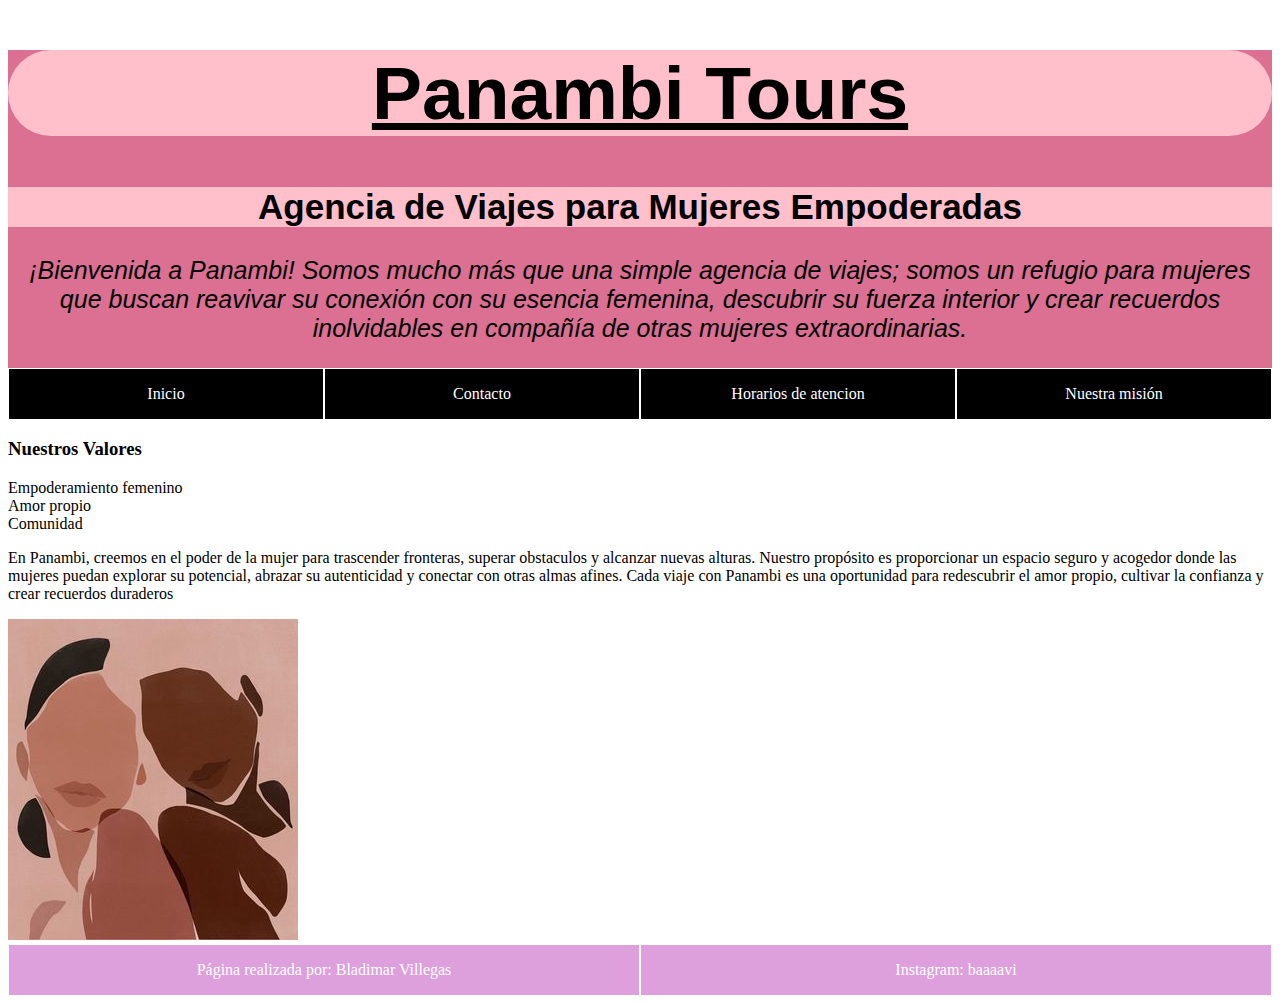
==== index.html @ f5066158 "agregando header y footer" ====
<!DOCTYPE html>
<html lang="es">

<head>
    <meta charset="UTF-8">
    <meta name="viewport" content="width=device-width, initial-scale=1.0">
    <title>Panambi Tours</title>
    <link rel="stylesheet" href="./style.css">
</head>

<body>
    <header class="header">
        <h1 class="Nombre-de-pagina-panambi">Panambi Tours</h1>
        <h2 class="Subtitulo-panambi">Agencia de Viajes para Mujeres Empoderadas</h2>
        <p class="Presentacion">¡Bienvenida a Panambi! Somos mucho más que una simple agencia de viajes; somos un
            refugio para mujeres que
            buscan reavivar su conexión con su esencia femenina, descubrir su fuerza interior y crear recuerdos
            inolvidables en compañía de otras mujeres extraordinarias.</p>
        <nav class="barra-navegacion-inicio">
            <ul class="barra-navegacion-lista">
                <li><a href="./index.html">Inicio</a></li>
                <li><a href="./Contacto.html">Contacto</a></li>
                <li><a href="./Horariosdeatencion.html">Horarios de atencion</a></li>
                <li>Nuestra misión</li>
            </ul>
        </nav>
    </header>

    <main>
        <section>
            <h3>Nuestros Valores</h3>
            <li>Empoderamiento femenino</li>
            <li>Amor propio</li>
            <li>Comunidad</li>

            <p>En Panambi, creemos en el poder de la mujer para trascender fronteras, superar obstaculos y alcanzar
                nuevas alturas. Nuestro propósito es proporcionar un espacio seguro y acogedor donde las mujeres puedan
                explorar su potencial, abrazar su autenticidad y conectar con otras almas afines. Cada viaje con Panambi
                es una oportunidad para redescubrir el amor propio, cultivar la confianza y crear recuerdos duraderos
            </p>
        </section>
        <img src="Doschicas.jpg" alt="Doschicas">
    </main>

    <footer class="footer">
        <nav class="footer-lista">
            <ul class="footer-parrafo">
                <li>Página realizada por: Bladimar Villegas</li>
                <li>Instagram: baaaavi</li>
            </ul>
        </nav>
    </footer>
</body>

</html>
---- style.css ----
/*Header*/
.header {
    background-color: palevioletred;
}

.Nombre-de-pagina-panambi {
    color: black;
    background-color: pink;
    font-size: 75px;
    font-family: Arial;
    font-weight: bolder;
    text-align: center;
    text-decoration-line: underline;
    width: 100%;
    height: auto;
    border-radius: 50px;
}

.Subtitulo-panambi {
    color: black;
    background-color: pink;
    font-size: 35px;
    font-family: Arial;
    font-weight: bold;
    text-align: center;
    width: 100%;
    height: auto;

}

.Presentacion {
    color: black;
    font-size: 25px;
    font-family: Arial;
    font-style: italic;
    text-align: center;
    width: 100%;
    height: auto;
  
}


/*Tabla de horarios*/

.tabla-de-horarios {
    color: black;
    background-color: white;

}

.Dias {
    color: purple;
    font-size: 30px;
    font-weight: bold;
}

.Horarios {
    color: plum;
    font-size: 15px;
    font-style: oblique;
}

/*FOOTER*/
.footer-lista {
   
}

.footer-lista .footer-parrafo {
    list-style: none;
    margin: 0;
    padding: 0;
    display: grid;
    grid-template-columns: 1fr 1fr;
}

.footer-lista .footer-parrafo li {
    background-color: plum;
    padding: 1em 1em;
    border: 1px solid white;
    color: white;
    text-align: center;
}

.footer-lista .footer-parrafo li a {
    color: white;
    text-decoration: none;
}

/*FORMULARIO*/
.Formulario-general {
    background-color: azure;
    color: black;
    font-size: 25px;
    font-family: Verdana;
    width: 50%;
    height: auto;
    text-align: left;
    border-style: solid;
    border-color: black;
}

/*BARRA DE NAVEGACION*/
.barra-navegacion-inicio {}


.barra-navegacion-inicio .barra-navegacion-lista {
    list-style: none;
    margin: 0;
    padding: 0;
    display: grid;
    grid-template-columns: 1fr 1fr 1fr 1fr
}

.barra-navegacion-inicio .barra-navegacion-lista li {
    background-color: black;
    padding: 1em 1em;
    border: 1px solid white;
    color: white;
    text-align: center;
}

.barra-navegacion-inicio .barra-navegacion-lista li a {
    color: white;
    text-decoration: none;
}
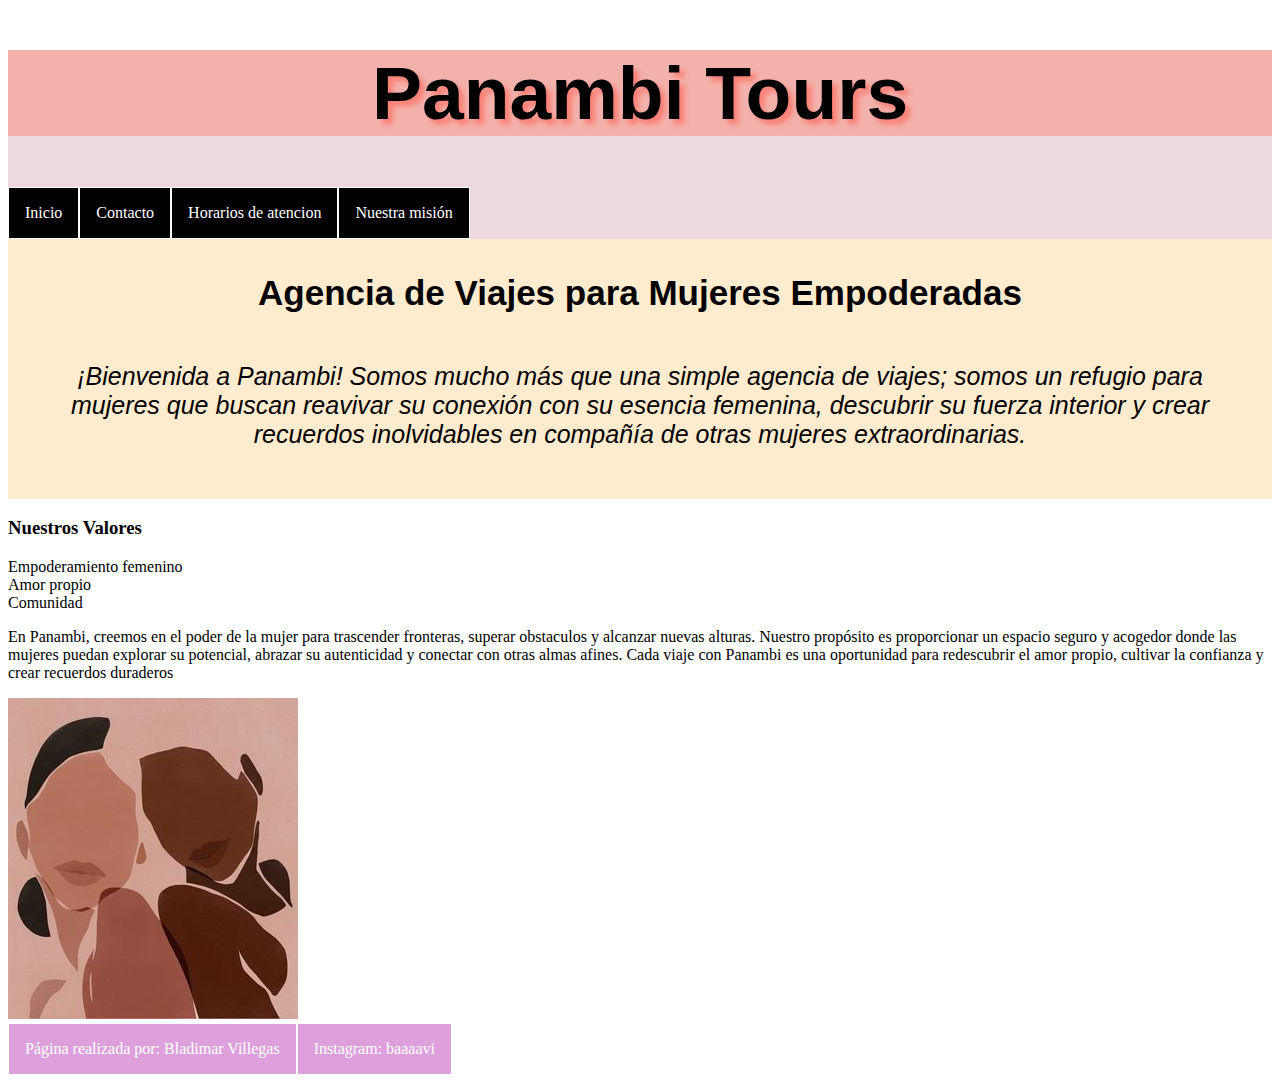
==== commit 9c0f5e48: "agregando boostrap en pagina contacto" ====
--- a/index.html
+++ b/index.html
@@ -11,11 +11,6 @@
 <body>
     <header class="header">
         <h1 class="Nombre-de-pagina-panambi">Panambi Tours</h1>
-        <h2 class="Subtitulo-panambi">Agencia de Viajes para Mujeres Empoderadas</h2>
-        <p class="Presentacion">¡Bienvenida a Panambi! Somos mucho más que una simple agencia de viajes; somos un
-            refugio para mujeres que
-            buscan reavivar su conexión con su esencia femenina, descubrir su fuerza interior y crear recuerdos
-            inolvidables en compañía de otras mujeres extraordinarias.</p>
         <nav class="barra-navegacion-inicio">
             <ul class="barra-navegacion-lista">
                 <li><a href="./index.html">Inicio</a></li>
@@ -25,8 +20,14 @@
             </ul>
         </nav>
     </header>
-
     <main>
+        <section class="bienvenida">
+        <h2 class="Subtitulo-panambi">Agencia de Viajes para Mujeres Empoderadas</h2>
+        <p class="Presentacion">¡Bienvenida a Panambi! Somos mucho más que una simple agencia de viajes; somos un
+            refugio para mujeres que
+            buscan reavivar su conexión con su esencia femenina, descubrir su fuerza interior y crear recuerdos
+            inolvidables en compañía de otras mujeres extraordinarias.</p>
+        </section>
         <section>
             <h3>Nuestros Valores</h3>
             <li>Empoderamiento femenino</li>
--- a/style.css
+++ b/style.css
@@ -1,44 +1,55 @@
 /*Header*/
 .header {
-    background-color: palevioletred;
+background-color: #EDD8DD;
 }
 
 .Nombre-de-pagina-panambi {
     color: black;
-    background-color: pink;
+    background-color: #F2B1AB;
     font-size: 75px;
-    font-family: Arial;
+    font-family: 'Lucida Sans', 'Lucida Sans Regular', 'Lucida Grande', 'Lucida Sans Unicode', Geneva, Verdana, sans-serif;
     font-weight: bolder;
     text-align: center;
-    text-decoration-line: underline;
-    width: 100%;
-    height: auto;
-    border-radius: 50px;
+    text-shadow: 5px 5px 5px #FB8176;
+}
+
+.bienvenida {
+    padding: 5px;
+    background-color: blanchedalmond;
+}
+
+.subtitulo-principal {
+    padding-top: 35px;
+    background-color: #FB8176;
 }
 
 .Subtitulo-panambi {
     color: black;
-    background-color: pink;
+    ;
     font-size: 35px;
-    font-family: Arial;
+    font-family: 'Lucida Sans', 'Lucida Sans Regular', 'Lucida Grande', 'Lucida Sans Unicode', Geneva, Verdana, sans-serif;
     font-weight: bold;
     text-align: center;
-    width: 100%;
-    height: auto;
 
 }
 
 .Presentacion {
+    padding: 20px;
     color: black;
     font-size: 25px;
-    font-family: Arial;
+    font-family: 'Lucida Sans', 'Lucida Sans Regular', 'Lucida Grande', 'Lucida Sans Unicode', Geneva, Verdana, sans-serif;
     font-style: italic;
     text-align: center;
-    width: 100%;
-    height: auto;
-  
+
+
 }
 
+.body-contacto {
+    background-image: url(./jujuy.jpg);
+    background-size: cover;
+    margin: 30px;
+    
+}
 
 /*Tabla de horarios*/
 
@@ -62,15 +73,14 @@
 
 /*FOOTER*/
 .footer-lista {
-   
+
 }
 
 .footer-lista .footer-parrafo {
     list-style: none;
     margin: 0;
     padding: 0;
-    display: grid;
-    grid-template-columns: 1fr 1fr;
+    display: flex;
 }
 
 .footer-lista .footer-parrafo li {
@@ -87,16 +97,18 @@
 }
 
 /*FORMULARIO*/
+.todo-el-formulario {
+    padding-left: 50px;
+    padding-top: 50px;
+    padding-right: 50px;
+    padding-bottom: 200px;
+}
 .Formulario-general {
-    background-color: azure;
     color: black;
-    font-size: 25px;
-    font-family: Verdana;
-    width: 50%;
-    height: auto;
-    text-align: left;
-    border-style: solid;
-    border-color: black;
+    text-shadow: 3px 3px 3px #F2B1AB;
+    font-size: 40px;
+    font-family: 'Lucida Sans', 'Lucida Sans Regular', 'Lucida Grande', 'Lucida Sans Unicode', Geneva, Verdana, sans-serif;
+
 }
 
 /*BARRA DE NAVEGACION*/
@@ -107,8 +119,7 @@
     list-style: none;
     margin: 0;
     padding: 0;
-    display: grid;
-    grid-template-columns: 1fr 1fr 1fr 1fr
+    display: flex;
 }
 
 .barra-navegacion-inicio .barra-navegacion-lista li {
@@ -122,4 +133,28 @@
 .barra-navegacion-inicio .barra-navegacion-lista li a {
     color: white;
     text-decoration: none;
-}+}
+
+
+/* PAGINA CONTACTO */
+
+.contactanos {
+ 
+}
+
+.titulo-contacto {
+    color: black;
+    font-size: 40px;
+    font-family: 'Lucida Sans', 'Lucida Sans Regular', 'Lucida Grande', 'Lucida Sans Unicode', Geneva, Verdana, sans-serif;
+   text-shadow: 3px 3px 3px #F2B1AB;
+    padding-bottom: 30px;
+}
+
+.datos-de-contacto {
+color: black;
+font-size: 30px;
+background-color: #F7DEBD;
+font-family: 'Lucida Sans', 'Lucida Sans Regular', 'Lucida Grande', 'Lucida Sans Unicode', Geneva, Verdana, sans-serif;
+
+}
+
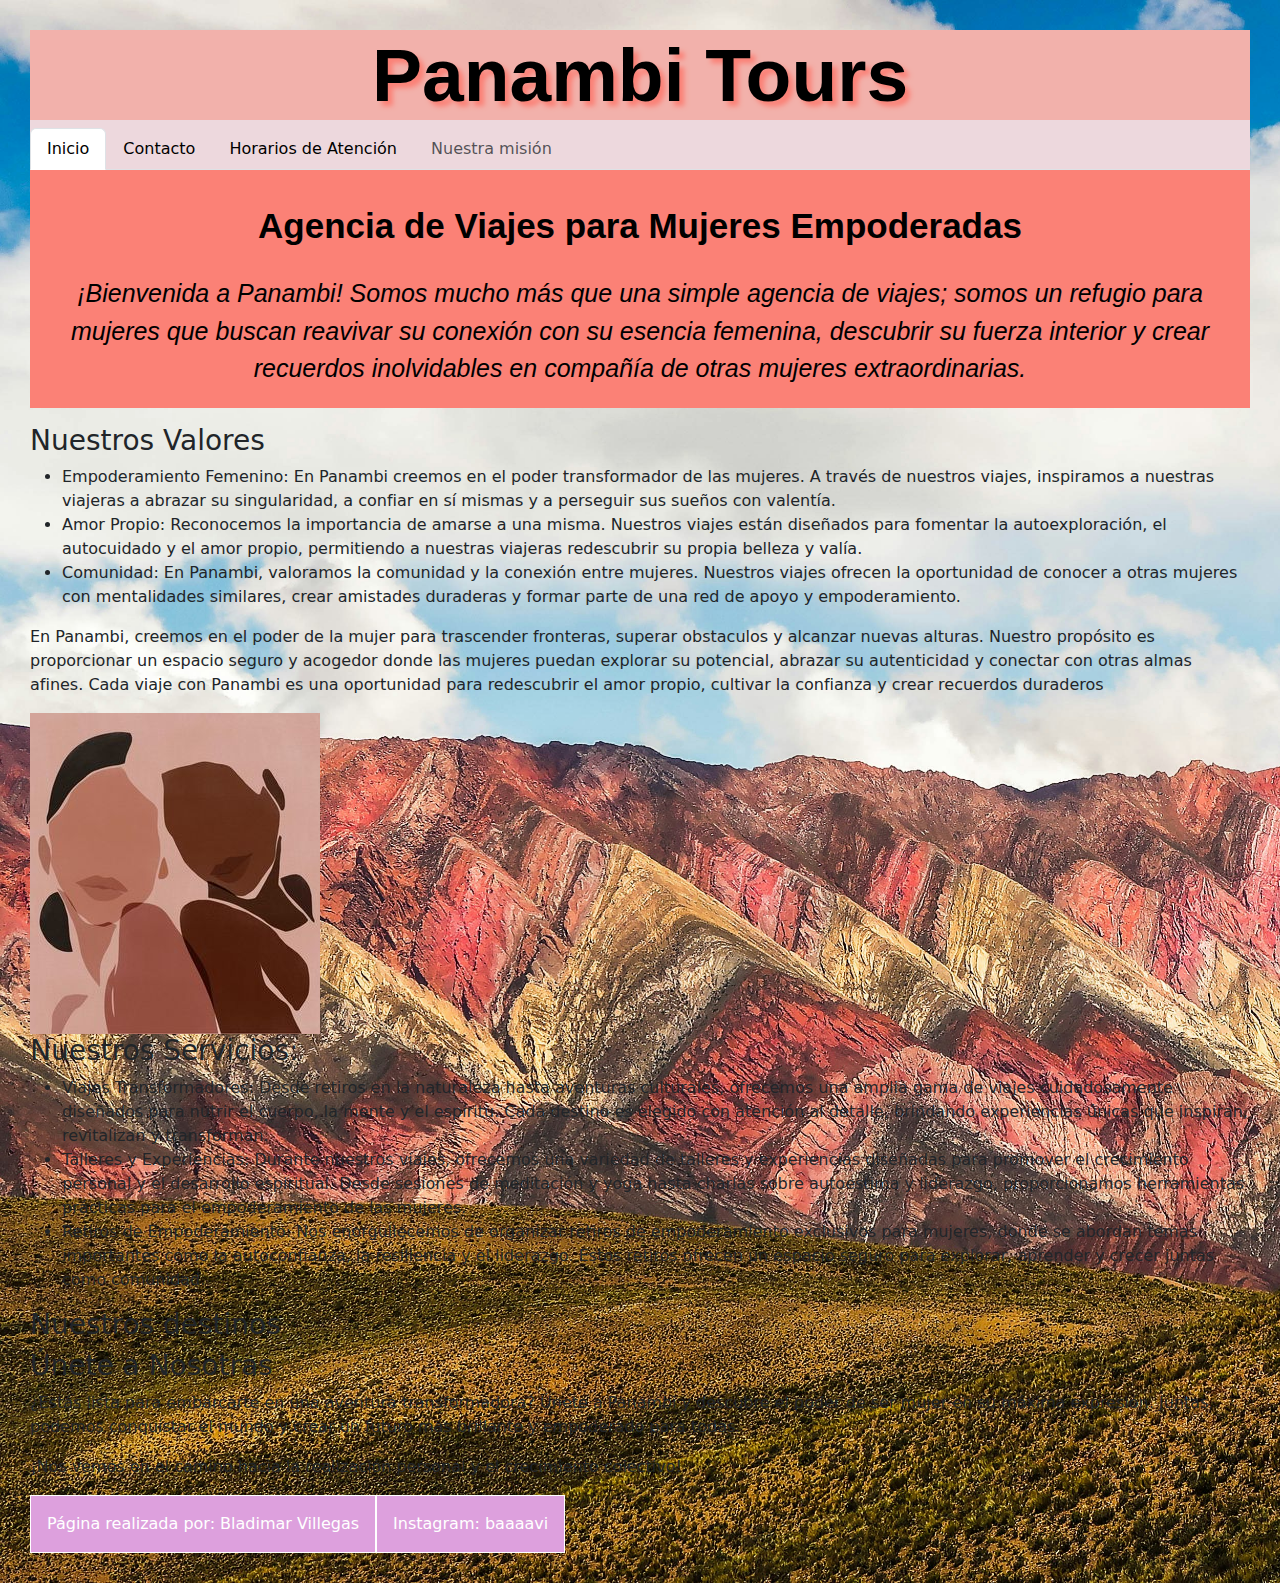
==== commit 6465274a: "agregando barra nav" ====
--- a/index.html
+++ b/index.html
@@ -6,34 +6,54 @@
     <meta name="viewport" content="width=device-width, initial-scale=1.0">
     <title>Panambi Tours</title>
     <link rel="stylesheet" href="./style.css">
+    <link href="https://cdn.jsdelivr.net/npm/bootstrap@5.3.3/dist/css/bootstrap.min.css" rel="stylesheet"
+        integrity="sha384-QWTKZyjpPEjISv5WaRU9OFeRpok6YctnYmDr5pNlyT2bRjXh0JMhjY6hW+ALEwIH" crossorigin="anonymous">
+    <script src="https://cdn.jsdelivr.net/npm/bootstrap@5.3.3/dist/js/bootstrap.bundle.min.js"
+        integrity="sha384-YvpcrYf0tY3lHB60NNkmXc5s9fDVZLESaAA55NDzOxhy9GkcIdslK1eN7N6jIeHz"
+        crossorigin="anonymous"></script>
 </head>
+<body class="body-contacto">
+    <div class="container">
 
-<body>
+    </div>
     <header class="header">
         <h1 class="Nombre-de-pagina-panambi">Panambi Tours</h1>
-        <nav class="barra-navegacion-inicio">
-            <ul class="barra-navegacion-lista">
-                <li><a href="./index.html">Inicio</a></li>
-                <li><a href="./Contacto.html">Contacto</a></li>
-                <li><a href="./Horariosdeatencion.html">Horarios de atencion</a></li>
-                <li>Nuestra misión</li>
-            </ul>
-        </nav>
+        <ul class="nav nav-tabs mi-nav">
+            <li class="nav-item">
+                <a class="nav-link active" aria-current="page" href="./index.html">Inicio</a>
+            </li>
+            <li class="nav-item">
+                <a class="nav-link" href="./Contacto.html">Contacto</a>
+            </li>
+            <li class="nav-item">
+                <a class="nav-link" href="./Horariosdeatencion.html">Horarios de Atención</a>
+            </li>
+            <li class="nav-item">
+                <a class="nav-link disabled" aria-disabled="true">Nuestra misión</a>
+            </li>
+        </ul>
     </header>
     <main>
-        <section class="bienvenida">
-        <h2 class="Subtitulo-panambi">Agencia de Viajes para Mujeres Empoderadas</h2>
-        <p class="Presentacion">¡Bienvenida a Panambi! Somos mucho más que una simple agencia de viajes; somos un
-            refugio para mujeres que
-            buscan reavivar su conexión con su esencia femenina, descubrir su fuerza interior y crear recuerdos
-            inolvidables en compañía de otras mujeres extraordinarias.</p>
-        </section>
+        <div class="subtitulo-principal">
+            <h2 class="Subtitulo-panambi">Agencia de Viajes para Mujeres Empoderadas</h2>
+            <p class="Presentacion">¡Bienvenida a Panambi! Somos mucho más que una simple agencia de viajes; somos un
+                refugio para mujeres que
+                buscan reavivar su conexión con su esencia femenina, descubrir su fuerza interior y crear recuerdos
+                inolvidables en compañía de otras mujeres extraordinarias.</p>
+        </div>
         <section>
             <h3>Nuestros Valores</h3>
-            <li>Empoderamiento femenino</li>
-            <li>Amor propio</li>
-            <li>Comunidad</li>
-
+            <ul>
+                <li>Empoderamiento Femenino: En Panambi creemos en el poder transformador de las mujeres. A través de
+                    nuestros viajes, inspiramos a nuestras viajeras a abrazar su singularidad, a confiar en sí mismas y
+                    a perseguir sus sueños con valentía.</li>
+                <li>Amor Propio: Reconocemos la importancia de amarse a una misma. Nuestros viajes están diseñados para
+                    fomentar la autoexploración, el autocuidado y el amor propio, permitiendo a nuestras viajeras
+                    redescubrir su propia belleza y valía.</li>
+                <li>Comunidad: En Panambi, valoramos la comunidad y la conexión entre mujeres. Nuestros viajes ofrecen
+                    la oportunidad de conocer a otras mujeres con mentalidades similares, crear amistades duraderas y
+                    formar parte de una red de apoyo y empoderamiento.</li>
+            </ul>
             <p>En Panambi, creemos en el poder de la mujer para trascender fronteras, superar obstaculos y alcanzar
                 nuevas alturas. Nuestro propósito es proporcionar un espacio seguro y acogedor donde las mujeres puedan
                 explorar su potencial, abrazar su autenticidad y conectar con otras almas afines. Cada viaje con Panambi
@@ -41,6 +61,46 @@
             </p>
         </section>
         <img src="Doschicas.jpg" alt="Doschicas">
+
+        <section>
+            <h3>Nuestros Servicios:</h3>
+            <ul>
+                <li>
+                    Viajes Transformadores: Desde retiros en la naturaleza hasta aventuras culturales, ofrecemos una
+                    amplia gama de viajes cuidadosamente diseñados para nutrir el cuerpo, la mente y el espíritu. Cada
+                    destino es elegido con atención al detalle, brindando experiencias únicas que inspiran, revitalizan
+                    y transforman.
+                </li>
+                <li>
+                    Talleres y Experiencias: Durante nuestros viajes, ofrecemos una variedad de talleres y experiencias
+                    diseñadas para promover el crecimiento personal y el desarrollo espiritual. Desde sesiones de
+                    meditación
+                    y yoga hasta charlas sobre autoestima y liderazgo, proporcionamos herramientas prácticas para el
+                    empoderamiento de las mujeres.
+                </li>
+                <li>
+                    Retiros de Empoderamiento: Nos enorgullecemos de organizar retiros de empoderamiento exclusivos para
+                    mujeres, donde se abordan temas importantes como la autoconfianza, la resiliencia y el liderazgo.
+                    Estos retiros ofrecen un espacio seguro para explorar, aprender y crecer juntas como comunidad.
+                </li>
+            </ul>
+        </section>
+        <aside>
+            <h3>
+                Nuestros destinos
+            </h3>
+        </aside>
+        <section>
+            <h3>Únete a Nosotras</h3>
+
+            <p>
+                ¿Estás lista para embarcarte en una aventura transformadora? Únete a Panambi y descubre el poder de ser
+                mujer en su máxima expresión. Juntas, podemos conquistar el mundo y crear un futuro más brillante y
+                empoderado para todas.
+            </p>
+            <p>¡Nos vemos en el camino hacia la realización personal y el crecimiento colectivo!</p>
+        </section>
+
     </main>
 
     <footer class="footer">
--- a/style.css
+++ b/style.css
@@ -25,7 +25,6 @@
 
 .Subtitulo-panambi {
     color: black;
-    ;
     font-size: 35px;
     font-family: 'Lucida Sans', 'Lucida Sans Regular', 'Lucida Grande', 'Lucida Sans Unicode', Geneva, Verdana, sans-serif;
     font-weight: bold;
@@ -72,9 +71,6 @@
 }
 
 /*FOOTER*/
-.footer-lista {
-
-}
 
 .footer-lista .footer-parrafo {
     list-style: none;
@@ -112,8 +108,6 @@
 }
 
 /*BARRA DE NAVEGACION*/
-.barra-navegacion-inicio {}
-
 
 .barra-navegacion-inicio .barra-navegacion-lista {
     list-style: none;
@@ -138,9 +132,6 @@
 
 /* PAGINA CONTACTO */
 
-.contactanos {
- 
-}
 
 .titulo-contacto {
     color: black;
@@ -158,3 +149,6 @@
 
 }
 
+.mi-nav li a {
+color: black;
+}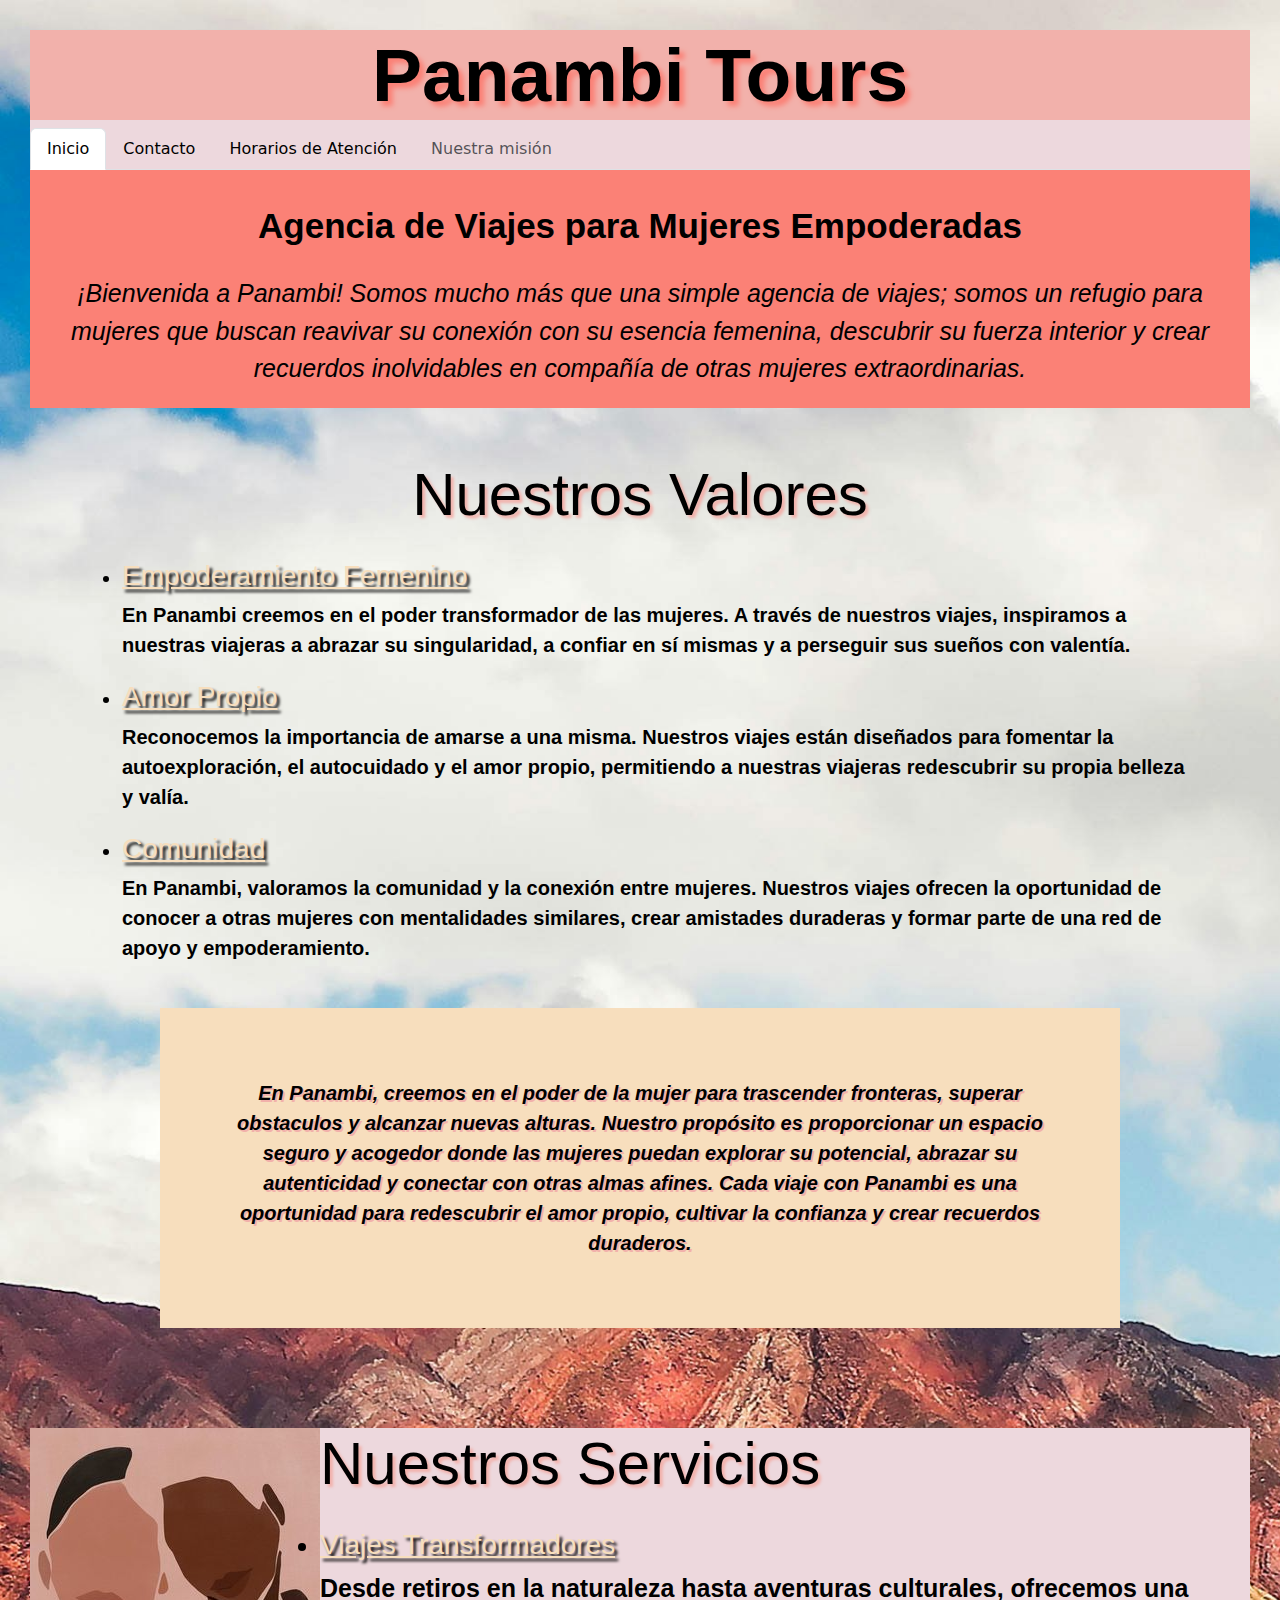
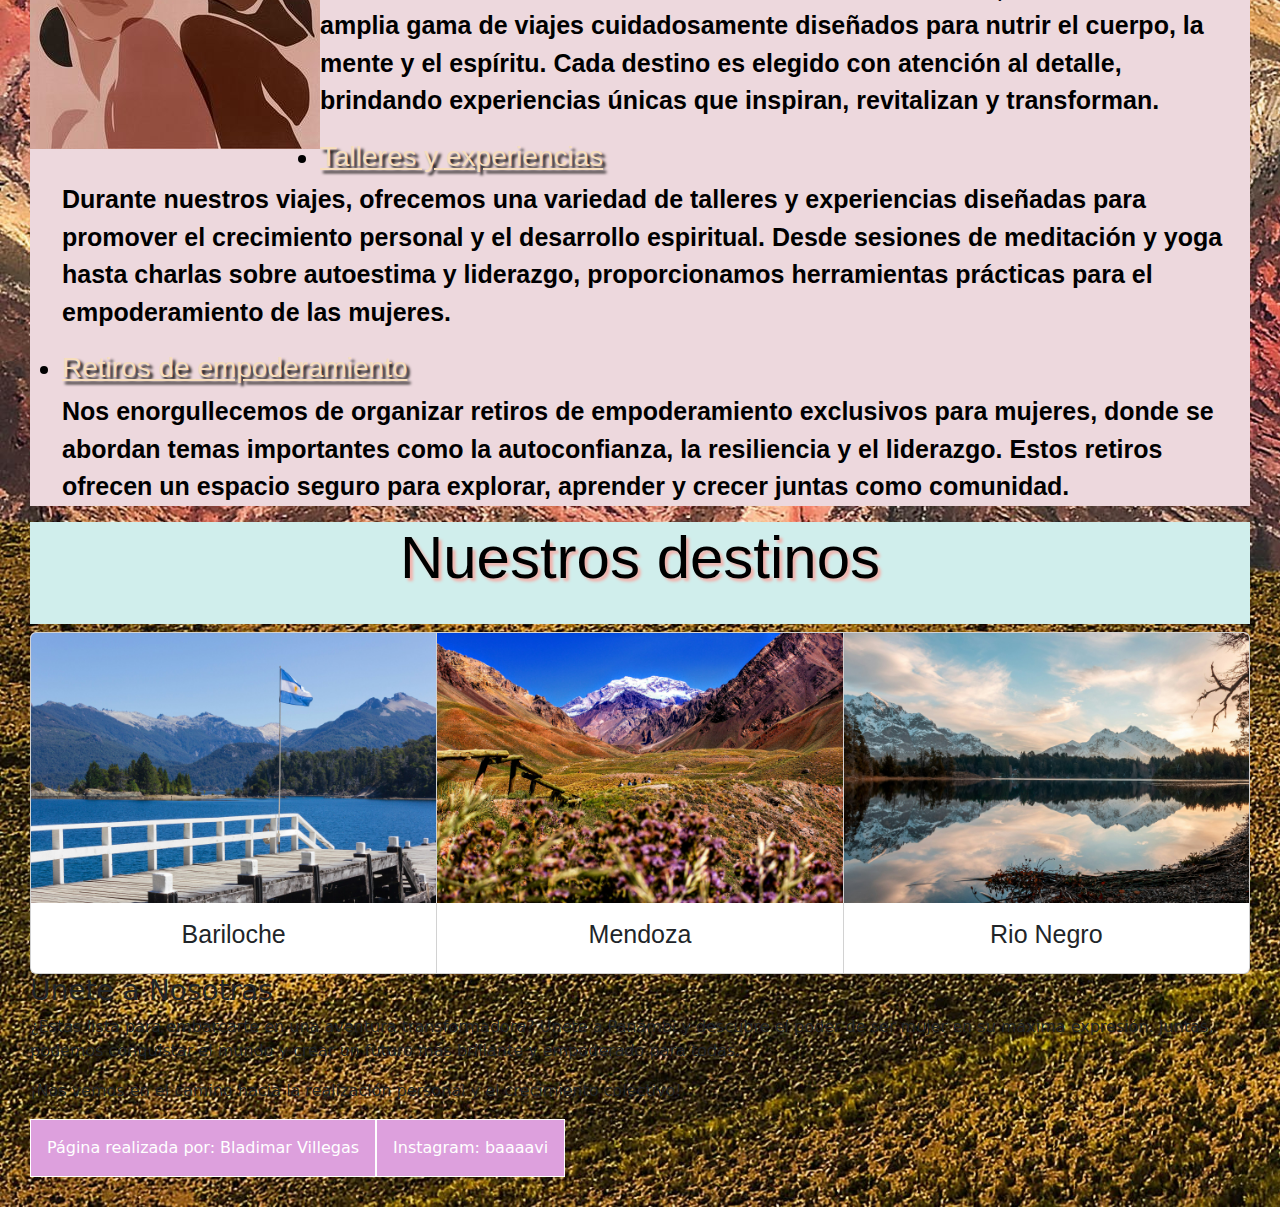
==== commit 353309c6: "agregando javascript y cambios a la pagina" ====
--- a/index.html
+++ b/index.html
@@ -12,6 +12,7 @@
         integrity="sha384-YvpcrYf0tY3lHB60NNkmXc5s9fDVZLESaAA55NDzOxhy9GkcIdslK1eN7N6jIeHz"
         crossorigin="anonymous"></script>
 </head>
+
 <body class="body-contacto">
     <div class="container">
 
@@ -33,6 +34,7 @@
             </li>
         </ul>
     </header>
+
     <main>
         <div class="subtitulo-principal">
             <h2 class="Subtitulo-panambi">Agencia de Viajes para Mujeres Empoderadas</h2>
@@ -41,55 +43,90 @@
                 buscan reavivar su conexión con su esencia femenina, descubrir su fuerza interior y crear recuerdos
                 inolvidables en compañía de otras mujeres extraordinarias.</p>
         </div>
-        <section>
-            <h3>Nuestros Valores</h3>
-            <ul>
-                <li>Empoderamiento Femenino: En Panambi creemos en el poder transformador de las mujeres. A través de
+
+        <section class="nuestros-valores-section">
+            <h3 class="nuestros-valores-titulo">Nuestros Valores</h3>
+            <ul class="lista-nuestros-valores">
+                <li class="items-valores">
+                    <h4 class="subitulos-concepto">Empoderamiento Femenino</h4>En Panambi creemos en el poder transformador
+                    de las mujeres. A través de
                     nuestros viajes, inspiramos a nuestras viajeras a abrazar su singularidad, a confiar en sí mismas y
-                    a perseguir sus sueños con valentía.</li>
-                <li>Amor Propio: Reconocemos la importancia de amarse a una misma. Nuestros viajes están diseñados para
+                    a perseguir sus sueños con valentía.
+                </li>
+                <li class="items-valores">
+                    <h4 class="subitulos-concepto">Amor Propio</h4>Reconocemos la importancia de amarse a una misma. Nuestros
+                    viajes están diseñados para
                     fomentar la autoexploración, el autocuidado y el amor propio, permitiendo a nuestras viajeras
-                    redescubrir su propia belleza y valía.</li>
-                <li>Comunidad: En Panambi, valoramos la comunidad y la conexión entre mujeres. Nuestros viajes ofrecen
+                    redescubrir su propia belleza y valía.
+                </li>
+                <li class="items-valores">
+                    <h4 class="subitulos-concepto">Comunidad</h4>En Panambi, valoramos la comunidad y la conexión entre mujeres.
+                    Nuestros viajes ofrecen
                     la oportunidad de conocer a otras mujeres con mentalidades similares, crear amistades duraderas y
-                    formar parte de una red de apoyo y empoderamiento.</li>
+                    formar parte de una red de apoyo y empoderamiento.
+                </li>
             </ul>
-            <p>En Panambi, creemos en el poder de la mujer para trascender fronteras, superar obstaculos y alcanzar
+            <p class="parrafo-panambi">En Panambi, creemos en el poder de la mujer para trascender fronteras, superar
+                obstaculos y alcanzar
                 nuevas alturas. Nuestro propósito es proporcionar un espacio seguro y acogedor donde las mujeres puedan
                 explorar su potencial, abrazar su autenticidad y conectar con otras almas afines. Cada viaje con Panambi
-                es una oportunidad para redescubrir el amor propio, cultivar la confianza y crear recuerdos duraderos
+                es una oportunidad para redescubrir el amor propio, cultivar la confianza y crear recuerdos duraderos.
             </p>
         </section>
-        <img src="Doschicas.jpg" alt="Doschicas">
 
-        <section>
-            <h3>Nuestros Servicios:</h3>
+        <img class="dos-chicas" src="Doschicas.jpg" alt="Doschicas">
+
+        <section class="section-servicios">
+            <h3 class="nuestros-servicios-titulo">Nuestros Servicios</h3>
             <ul>
                 <li>
-                    Viajes Transformadores: Desde retiros en la naturaleza hasta aventuras culturales, ofrecemos una
+                    <h4 class="subitulos-concepto">Viajes Transformadores</h4>Desde retiros en la naturaleza hasta aventuras culturales, ofrecemos una
                     amplia gama de viajes cuidadosamente diseñados para nutrir el cuerpo, la mente y el espíritu. Cada
                     destino es elegido con atención al detalle, brindando experiencias únicas que inspiran, revitalizan
                     y transforman.
                 </li>
                 <li>
-                    Talleres y Experiencias: Durante nuestros viajes, ofrecemos una variedad de talleres y experiencias
+                    <h4 class="subitulos-concepto">Talleres y experiencias</h4>Durante nuestros viajes, ofrecemos una variedad de talleres y experiencias
                     diseñadas para promover el crecimiento personal y el desarrollo espiritual. Desde sesiones de
                     meditación
                     y yoga hasta charlas sobre autoestima y liderazgo, proporcionamos herramientas prácticas para el
                     empoderamiento de las mujeres.
                 </li>
                 <li>
-                    Retiros de Empoderamiento: Nos enorgullecemos de organizar retiros de empoderamiento exclusivos para
+                    <h4 class="subitulos-concepto">Retiros de empoderamiento</h4>Nos enorgullecemos de organizar retiros de empoderamiento exclusivos para
                     mujeres, donde se abordan temas importantes como la autoconfianza, la resiliencia y el liderazgo.
                     Estos retiros ofrecen un espacio seguro para explorar, aprender y crecer juntas como comunidad.
                 </li>
             </ul>
         </section>
-        <aside>
-            <h3>
+
+        <section>
+            <h3 class="nuestros-destinos-titulo">
                 Nuestros destinos
             </h3>
-        </aside>
+            <div class="card-group">
+                <div class="card">
+                    <img src="./bariloche.jpg" class="card-img-top" alt="Bariloche">
+                    <div class="card-body">
+                        <h5 class="card-title titulo-ciudad-bv">Bariloche</h5>
+                    </div>
+                </div>
+                <div class="card">
+                    <img src="./mendoza.jpg" class="card-img-top" alt="Mendoza">
+                    <div class="card-body">
+                        <h5 class="card-title titulo-ciudad-bv">Mendoza</h5>
+                    </div>
+                </div>
+                <div class="card">
+                    <img src="./rioNegro.jpg" class="card-img-top" alt="Rio-negro">
+                    <div class="card-body">
+                        <h5 class="card-title titulo-ciudad-bv">Rio Negro</h5>
+                    </div>
+                </div>
+            </div>
+
+        </section>
+
         <section>
             <h3>Únete a Nosotras</h3>
 
--- a/style.css
+++ b/style.css
@@ -1,7 +1,33 @@
+/* ------------ GENERAL PARA TODAS LAS PAGINAS ------------ */
+
 /*Header*/
 .header {
-background-color: #EDD8DD;
-}
+    background-color: #EDD8DD;
+}
+
+/*BARRA DE NAVEGACION*/
+
+.barra-navegacion-inicio .barra-navegacion-lista {
+    list-style: none;
+    margin: 0;
+    padding: 0;
+    display: flex;
+}
+
+.barra-navegacion-inicio .barra-navegacion-lista li {
+    background-color: black;
+    padding: 1em 1em;
+    border: 1px solid white;
+    color: white;
+    text-align: center;
+}
+
+.barra-navegacion-inicio .barra-navegacion-lista li a {
+    color: white;
+    text-decoration: none;
+}
+
+/* TITULO */
 
 .Nombre-de-pagina-panambi {
     color: black;
@@ -42,32 +68,14 @@
 
 
 }
+
+/* BODY */
 
 .body-contacto {
     background-image: url(./jujuy.jpg);
     background-size: cover;
     margin: 30px;
-    
-}
-
-/*Tabla de horarios*/
-
-.tabla-de-horarios {
-    color: black;
-    background-color: white;
-
-}
-
-.Dias {
-    color: purple;
-    font-size: 30px;
-    font-weight: bold;
-}
-
-.Horarios {
-    color: plum;
-    font-size: 15px;
-    font-style: oblique;
+
 }
 
 /*FOOTER*/
@@ -92,13 +100,62 @@
     text-decoration: none;
 }
 
+
+/* ------------ PAGINA DE HORARIOS DE ATENCION ------------ */
+
+/*Tabla de horarios*/
+
+.tabla-de-horarios {
+    color: black;
+    background-color: white;
+
+}
+
+.Dias {
+    color: purple;
+    font-size: 30px;
+    font-weight: bold;
+}
+
+.Horarios {
+    color: plum;
+    font-size: 15px;
+    font-style: oblique;
+}
+
+
+/* ------------ PAGINA CONTACTO ----------- */
+
+
+.titulo-contacto {
+    color: black;
+    font-size: 40px;
+    font-family: 'Lucida Sans', 'Lucida Sans Regular', 'Lucida Grande', 'Lucida Sans Unicode', Geneva, Verdana, sans-serif;
+    text-shadow: 3px 3px 3px #F2B1AB;
+    padding-bottom: 30px;
+}
+
+.datos-de-contacto {
+    color: black;
+    font-size: 30px;
+    background-color: #F7DEBD;
+    font-family: 'Lucida Sans', 'Lucida Sans Regular', 'Lucida Grande', 'Lucida Sans Unicode', Geneva, Verdana, sans-serif;
+
+}
+
+.mi-nav li a {
+    color: black;
+}
+
 /*FORMULARIO*/
+
 .todo-el-formulario {
     padding-left: 50px;
     padding-top: 50px;
     padding-right: 50px;
     padding-bottom: 200px;
 }
+
 .Formulario-general {
     color: black;
     text-shadow: 3px 3px 3px #F2B1AB;
@@ -107,48 +164,93 @@
 
 }
 
-/*BARRA DE NAVEGACION*/
-
-.barra-navegacion-inicio .barra-navegacion-lista {
-    list-style: none;
-    margin: 0;
-    padding: 0;
-    display: flex;
-}
-
-.barra-navegacion-inicio .barra-navegacion-lista li {
-    background-color: black;
-    padding: 1em 1em;
-    border: 1px solid white;
-    color: white;
-    text-align: center;
-}
-
-.barra-navegacion-inicio .barra-navegacion-lista li a {
-    color: white;
-    text-decoration: none;
-}
-
-
-/* PAGINA CONTACTO */
-
-
-.titulo-contacto {
-    color: black;
-    font-size: 40px;
-    font-family: 'Lucida Sans', 'Lucida Sans Regular', 'Lucida Grande', 'Lucida Sans Unicode', Geneva, Verdana, sans-serif;
-   text-shadow: 3px 3px 3px #F2B1AB;
+
+/* ------------ PAGINA INDEX ------------ */
+
+/* NUESTROS VALORES */
+
+.nuestros-valores-section {
+
+    color: black;
+    font-family: 'Lucida Sans', 'Lucida Sans Regular', 'Lucida Grande', 'Lucida Sans Unicode', Geneva, Verdana, sans-serif;
+    font-size: 20px;
+    font-weight: bold;
+    margin-left: 60px;
+    margin-right: 60px;
+}
+
+.nuestros-valores-titulo {
+    color: black;
+    font-size: 60px;
+    font-family: 'Lucida Sans', 'Lucida Sans Regular', 'Lucida Grande', 'Lucida Sans Unicode', Geneva, Verdana, sans-serif;
+    text-shadow: 3px 3px 3px #F2B1AB;
+    padding-top: 35px;
+    text-align: center;
+}
+
+.subitulos-concepto {
+    font-size: 28px;
+    text-decoration: underline;
+    color: #F7DEBD;
+    text-shadow: 3px 3px 3px black;
+    padding-top: 20px;
+
+}
+
+
+.parrafo-panambi {
+    background-color: #F7DEBD;
+    text-align: center;
+    font-style: italic;
+    padding: 70px;
+    font-weight: bold;
+    text-shadow: 2px 2px #F2B1AB;
+    margin-top: 45px;
+    margin-left: 70px;
+    margin-right: 70px;
+    margin-bottom: 100px;
+}
+
+/*NUESTROS SERVICIOS*/
+.dos-chicas {
+    float: left;
+}
+
+.section-servicios {
+    background-color: #EDD8DD;
+    color: black;
+    font-family: 'Lucida Sans', 'Lucida Sans Regular', 'Lucida Grande', 'Lucida Sans Unicode', Geneva, Verdana, sans-serif;
+    font-size: 25px;
+    font-weight: bold;
+    
+ 
+}
+
+.nuestros-servicios-titulo {
+    background-color: #EDD8DD;
+    color: black;
+    font-size: 60px;
+    font-family: 'Lucida Sans', 'Lucida Sans Regular', 'Lucida Grande', 'Lucida Sans Unicode', Geneva, Verdana, sans-serif;
+    text-shadow: 3px 3px 3px #F2B1AB;
+    text-align: left;
+}
+
+/* NUESTROS DESTINOS */
+
+.nuestros-destinos-titulo {
+    background-color: #D0EEEC;
     padding-bottom: 30px;
-}
-
-.datos-de-contacto {
-color: black;
-font-size: 30px;
-background-color: #F7DEBD;
-font-family: 'Lucida Sans', 'Lucida Sans Regular', 'Lucida Grande', 'Lucida Sans Unicode', Geneva, Verdana, sans-serif;
-
-}
-
-.mi-nav li a {
-color: black;
+    color: black;
+    font-size: 60px;
+    font-family: 'Lucida Sans', 'Lucida Sans Regular', 'Lucida Grande', 'Lucida Sans Unicode', Geneva, Verdana, sans-serif;
+    text-shadow: 3px 3px 3px #F2B1AB;
+    padding-top: 40x;
+    text-align: center;
+}
+
+.titulo-ciudad-bv {
+    text-align: center;
+    font-family: 'Lucida Sans', 'Lucida Sans Regular', 'Lucida Grande', 'Lucida Sans Unicode', Geneva, Verdana, sans-serif;
+    font-size: 25px;
+    color: black;
 }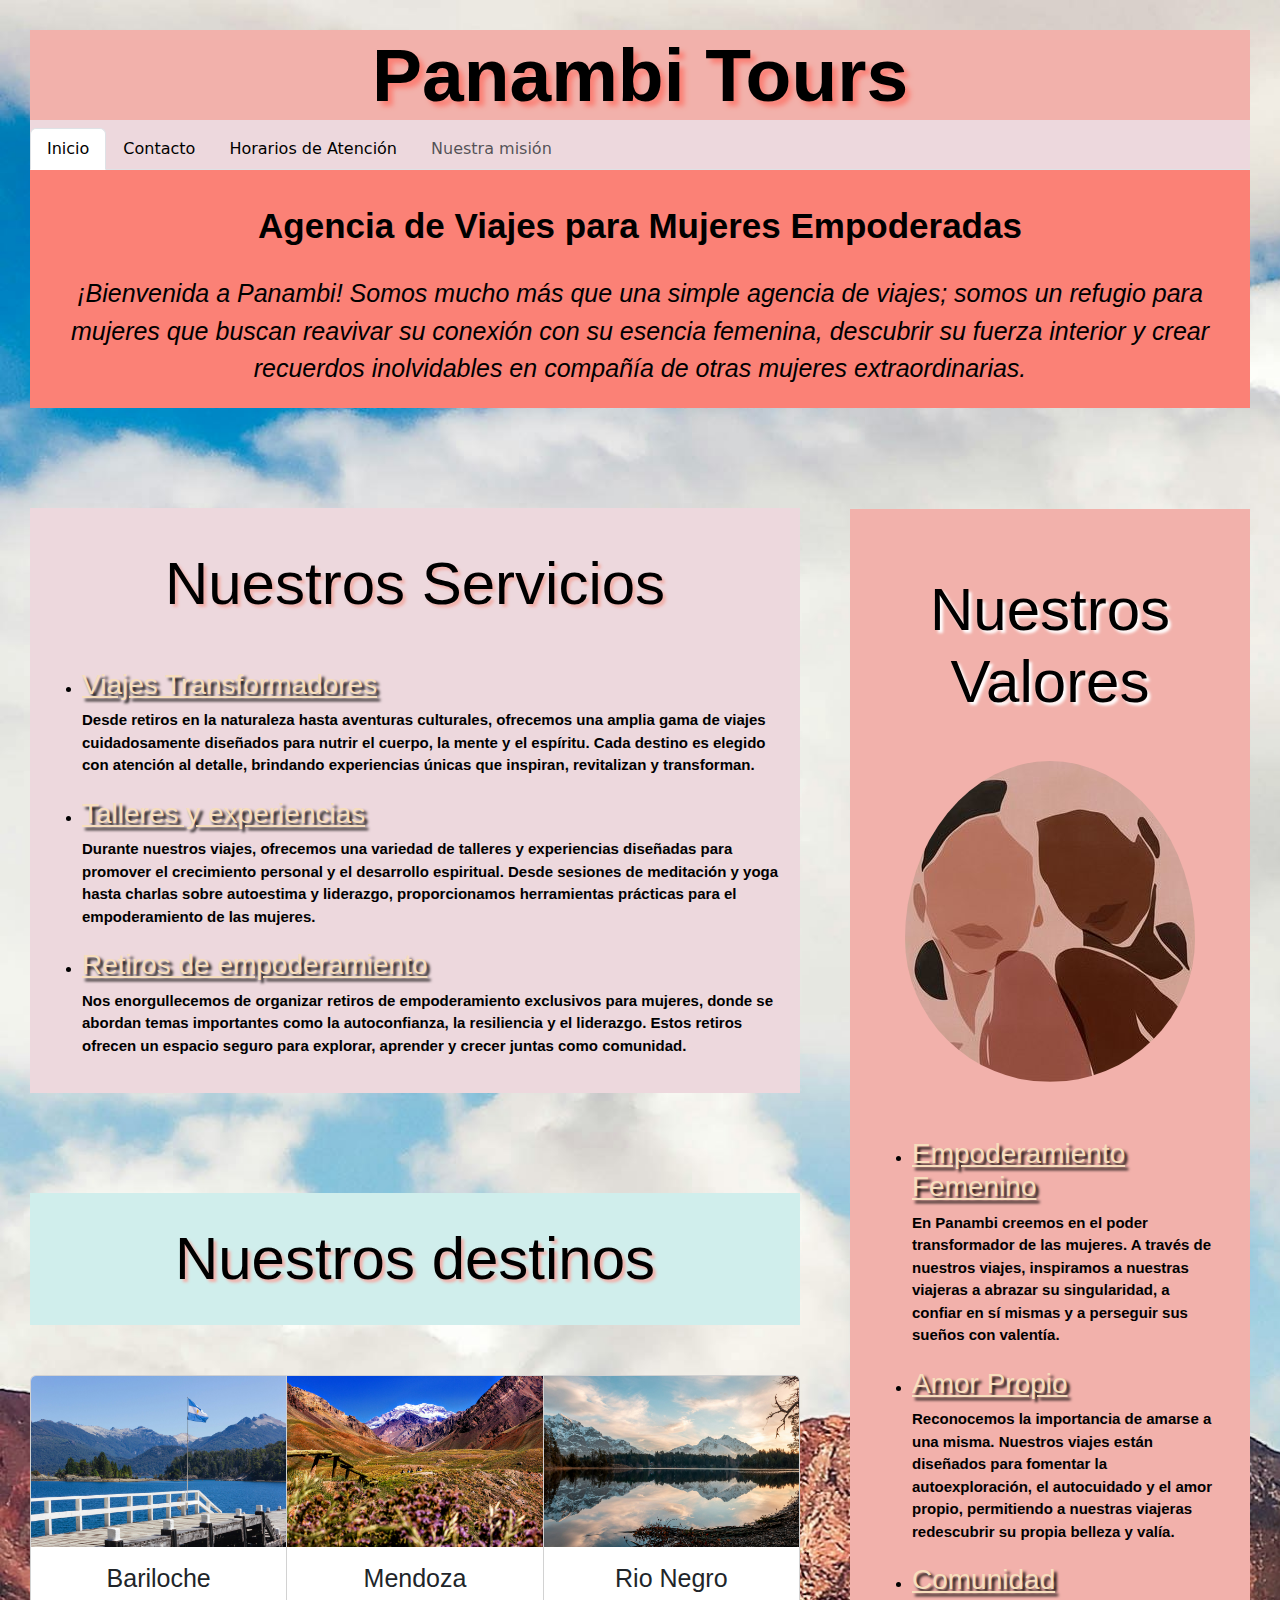
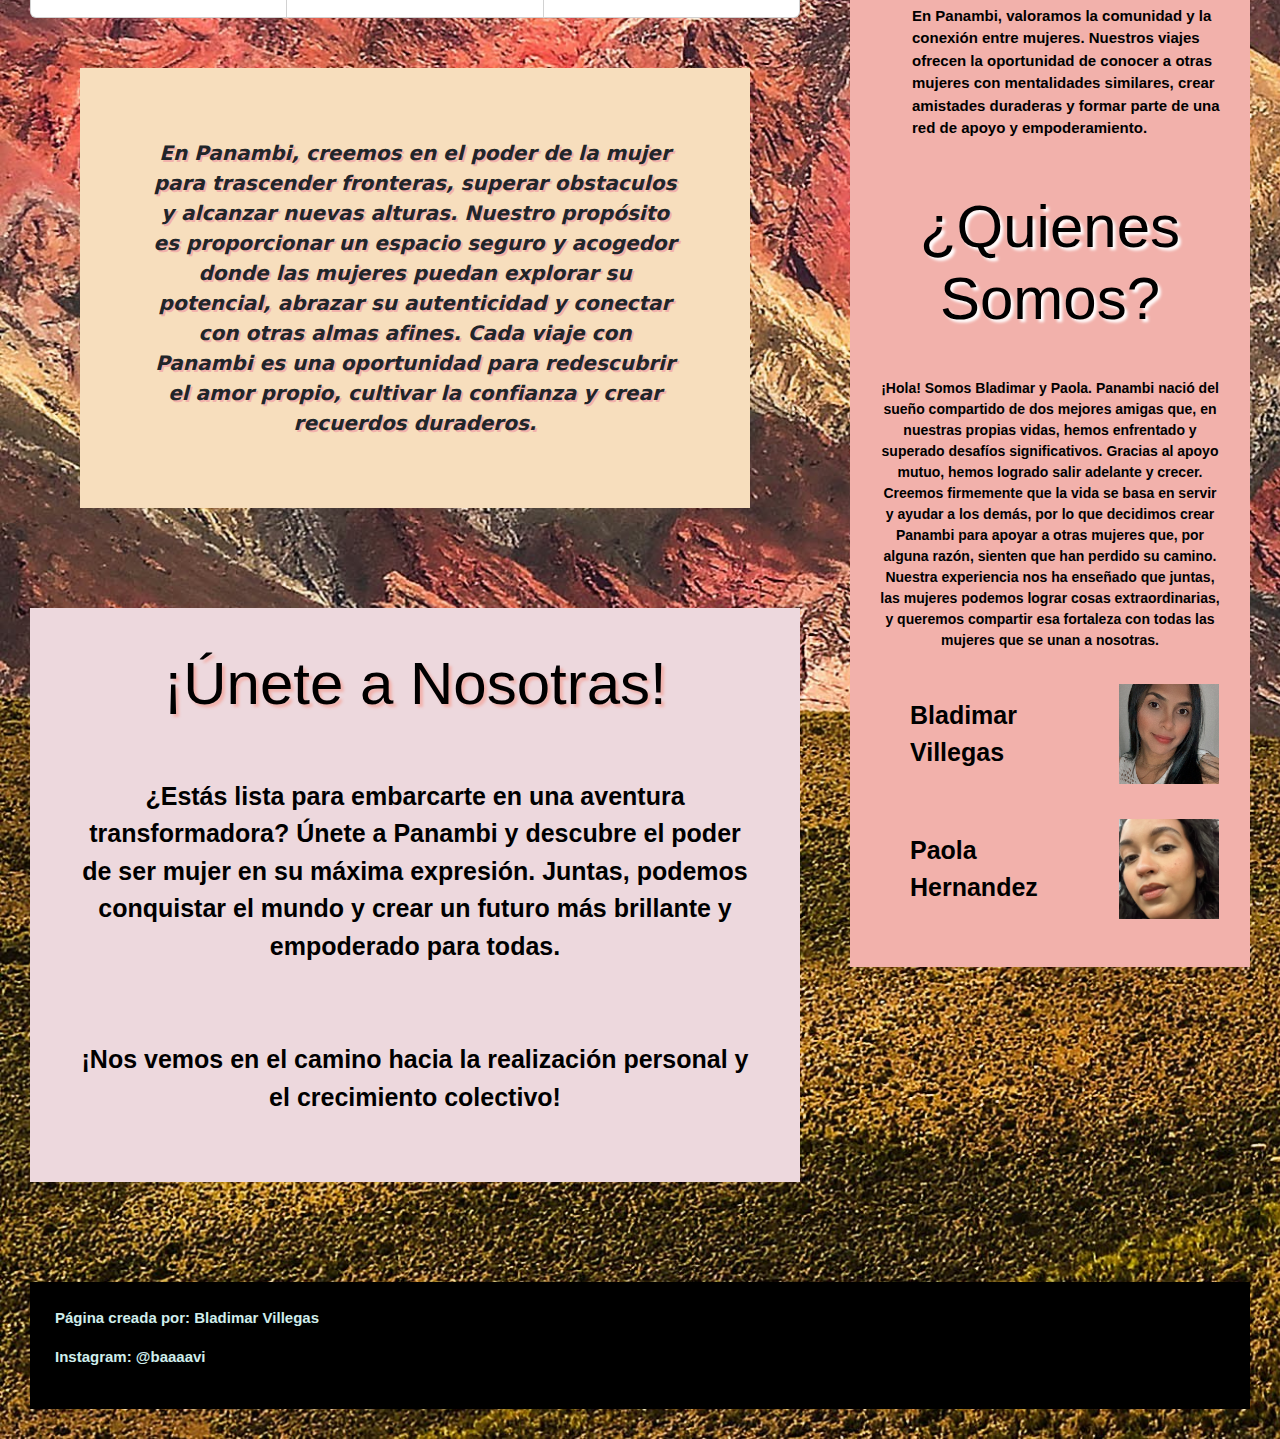
==== commit b952e486: "agregando cambios" ====
--- a/index.html
+++ b/index.html
@@ -44,63 +44,84 @@
                 inolvidables en compañía de otras mujeres extraordinarias.</p>
         </div>
 
-        <section class="nuestros-valores-section">
+        <aside class="nuestros-valores-section">
             <h3 class="nuestros-valores-titulo">Nuestros Valores</h3>
+            <img class="dos-chicas" src="Doschicas.jpg" alt="Doschicas">
             <ul class="lista-nuestros-valores">
                 <li class="items-valores">
-                    <h4 class="subitulos-concepto">Empoderamiento Femenino</h4>En Panambi creemos en el poder transformador
+                    <h4 class="subitulos-concepto">Empoderamiento Femenino</h4>En Panambi creemos en el poder
+                    transformador
                     de las mujeres. A través de
                     nuestros viajes, inspiramos a nuestras viajeras a abrazar su singularidad, a confiar en sí mismas y
                     a perseguir sus sueños con valentía.
                 </li>
                 <li class="items-valores">
-                    <h4 class="subitulos-concepto">Amor Propio</h4>Reconocemos la importancia de amarse a una misma. Nuestros
+                    <h4 class="subitulos-concepto">Amor Propio</h4>Reconocemos la importancia de amarse a una misma.
+                    Nuestros
                     viajes están diseñados para
                     fomentar la autoexploración, el autocuidado y el amor propio, permitiendo a nuestras viajeras
                     redescubrir su propia belleza y valía.
                 </li>
                 <li class="items-valores">
-                    <h4 class="subitulos-concepto">Comunidad</h4>En Panambi, valoramos la comunidad y la conexión entre mujeres.
+                    <h4 class="subitulos-concepto">Comunidad</h4>En Panambi, valoramos la comunidad y la conexión entre
+                    mujeres.
                     Nuestros viajes ofrecen
                     la oportunidad de conocer a otras mujeres con mentalidades similares, crear amistades duraderas y
                     formar parte de una red de apoyo y empoderamiento.
                 </li>
             </ul>
-            <p class="parrafo-panambi">En Panambi, creemos en el poder de la mujer para trascender fronteras, superar
-                obstaculos y alcanzar
-                nuevas alturas. Nuestro propósito es proporcionar un espacio seguro y acogedor donde las mujeres puedan
-                explorar su potencial, abrazar su autenticidad y conectar con otras almas afines. Cada viaje con Panambi
-                es una oportunidad para redescubrir el amor propio, cultivar la confianza y crear recuerdos duraderos.
+
+            <h3 class="nuestros-valores-titulo">¿Quienes Somos?</h3>
+            <p class="resumen-sobre-nosotras">
+                ¡Hola! Somos Bladimar y Paola. Panambi nació del sueño compartido de dos mejores amigas que, en nuestras
+                propias vidas, hemos enfrentado y superado desafíos significativos. Gracias al apoyo mutuo, hemos
+                logrado salir adelante y crecer. Creemos firmemente que la vida se basa en servir y ayudar a los demás,
+                por lo que decidimos crear Panambi para apoyar a otras mujeres que, por alguna razón, sienten que han
+                perdido su camino. Nuestra experiencia nos ha enseñado que juntas, las mujeres podemos lograr cosas
+                extraordinarias, y queremos compartir esa fortaleza con todas las mujeres que se unan a nosotras.
             </p>
-        </section>
+            <table class="quienes-somos">
+                <tr class="tabla-quienes-somos">
+                    <td class="tabla-quienes-somos">Bladimar Villegas</td>
+                    <td><img class="integrantes-foto" src="./bladimar.jpeg"></td>
+                </tr>
+                <tr class="tabla-quienes-somos">
+                    <td class="tabla-quienes-somos">Paola Hernandez</td>
+                    <td><img class="integrantes-foto" src="./Paola.jpeg"></td>
+                </tr>
+            </table>
 
-        <img class="dos-chicas" src="Doschicas.jpg" alt="Doschicas">
+        </aside>
+
 
         <section class="section-servicios">
             <h3 class="nuestros-servicios-titulo">Nuestros Servicios</h3>
             <ul>
                 <li>
-                    <h4 class="subitulos-concepto">Viajes Transformadores</h4>Desde retiros en la naturaleza hasta aventuras culturales, ofrecemos una
+                    <h4 class="subitulos-concepto">Viajes Transformadores</h4>Desde retiros en la naturaleza hasta
+                    aventuras culturales, ofrecemos una
                     amplia gama de viajes cuidadosamente diseñados para nutrir el cuerpo, la mente y el espíritu. Cada
                     destino es elegido con atención al detalle, brindando experiencias únicas que inspiran, revitalizan
                     y transforman.
                 </li>
                 <li>
-                    <h4 class="subitulos-concepto">Talleres y experiencias</h4>Durante nuestros viajes, ofrecemos una variedad de talleres y experiencias
+                    <h4 class="subitulos-concepto">Talleres y experiencias</h4>Durante nuestros viajes, ofrecemos una
+                    variedad de talleres y experiencias
                     diseñadas para promover el crecimiento personal y el desarrollo espiritual. Desde sesiones de
                     meditación
                     y yoga hasta charlas sobre autoestima y liderazgo, proporcionamos herramientas prácticas para el
                     empoderamiento de las mujeres.
                 </li>
                 <li>
-                    <h4 class="subitulos-concepto">Retiros de empoderamiento</h4>Nos enorgullecemos de organizar retiros de empoderamiento exclusivos para
+                    <h4 class="subitulos-concepto">Retiros de empoderamiento</h4>Nos enorgullecemos de organizar retiros
+                    de empoderamiento exclusivos para
                     mujeres, donde se abordan temas importantes como la autoconfianza, la resiliencia y el liderazgo.
                     Estos retiros ofrecen un espacio seguro para explorar, aprender y crecer juntas como comunidad.
                 </li>
             </ul>
         </section>
 
-        <section>
+        <section class="section-destinos">
             <h3 class="nuestros-destinos-titulo">
                 Nuestros destinos
             </h3>
@@ -124,29 +145,33 @@
                     </div>
                 </div>
             </div>
-
+            <p class="parrafo-panambi">En Panambi, creemos en el poder de la mujer para trascender fronteras, superar
+                obstaculos y alcanzar
+                nuevas alturas. Nuestro propósito es proporcionar un espacio seguro y acogedor donde las mujeres puedan
+                explorar su potencial, abrazar su autenticidad y conectar con otras almas afines. Cada viaje con Panambi
+                es una oportunidad para redescubrir el amor propio, cultivar la confianza y crear recuerdos duraderos.
+            </p>
         </section>
 
-        <section>
-            <h3>Únete a Nosotras</h3>
+        <section class="section-servicios">
+            <h3 class="nuestros-servicios-titulo">¡Únete a Nosotras!</h3>
 
-            <p>
+            <p class="parrafo-unete">
                 ¿Estás lista para embarcarte en una aventura transformadora? Únete a Panambi y descubre el poder de ser
                 mujer en su máxima expresión. Juntas, podemos conquistar el mundo y crear un futuro más brillante y
                 empoderado para todas.
             </p>
-            <p>¡Nos vemos en el camino hacia la realización personal y el crecimiento colectivo!</p>
+            <p class="parrafo-unete">¡Nos vemos en el camino hacia la realización personal y el crecimiento colectivo!
+            </p>
         </section>
 
     </main>
 
     <footer class="footer">
-        <nav class="footer-lista">
-            <ul class="footer-parrafo">
-                <li>Página realizada por: Bladimar Villegas</li>
-                <li>Instagram: baaaavi</li>
-            </ul>
-        </nav>
+        <p class="nombre-de-autor">Página creada por: Bladimar Villegas
+        </p>
+        <p class="redes-sociales">Instagram: @baaaavi</p>
+
     </footer>
 </body>
 
--- a/style.css
+++ b/style.css
@@ -80,24 +80,15 @@
 
 /*FOOTER*/
 
-.footer-lista .footer-parrafo {
-    list-style: none;
-    margin: 0;
-    padding: 0;
-    display: flex;
-}
-
-.footer-lista .footer-parrafo li {
-    background-color: plum;
-    padding: 1em 1em;
-    border: 1px solid white;
-    color: white;
-    text-align: center;
-}
-
-.footer-lista .footer-parrafo li a {
-    color: white;
-    text-decoration: none;
+.footer {
+    background-color: black;
+    color: #D0EEEC;
+    font-family: 'Lucida Sans', 'Lucida Sans Regular', 'Lucida Grande', 'Lucida Sans Unicode', Geneva, Verdana, sans-serif;
+    font-size: 15px;
+    font-weight: bold;
+    margin: auto;
+    padding-top: 100px;
+    padding: 25px
 }
 
 
@@ -105,24 +96,46 @@
 
 /*Tabla de horarios*/
 
+
 .tabla-de-horarios {
     color: black;
-    background-color: white;
-
+    background-color: #F7DEBD;
+    font-family: 'Lucida Sans', 'Lucida Sans Regular', 'Lucida Grande', 'Lucida Sans Unicode', Geneva, Verdana, sans-serif;
+    margin-left: 400px;
+    margin-bottom: 100px;
 }
 
 .Dias {
-    color: purple;
+    color: black;
     font-size: 30px;
     font-weight: bold;
+    padding: 30px;
 }
 
 .Horarios {
-    color: plum;
-    font-size: 15px;
-    font-style: oblique;
-}
-
+    color: #D0EEEC;
+    font-size: 30px;
+    font-weight: bold;
+    padding: 30px;
+    text-shadow: 3px 3px 3px black;
+}
+
+.escribenos-titulo {
+    font-size: 25px;
+    color: black;
+    font-family: 'Lucida Sans', 'Lucida Sans Regular', 'Lucida Grande', 'Lucida Sans Unicode', Geneva, Verdana, sans-serif;
+    padding-bottom: 15px;
+    padding-top: 30px;
+    margin-left: 400px;
+}
+
+.subtitulos-tabla {
+    background-color: #FB8176;
+    font-size: 30px;
+    color: black;
+    font-family: 'Lucida Sans', 'Lucida Sans Regular', 'Lucida Grande', 'Lucida Sans Unicode', Geneva, Verdana, sans-serif;
+    text-align: center;
+}
 
 /* ------------ PAGINA CONTACTO ----------- */
 
@@ -170,22 +183,25 @@
 /* NUESTROS VALORES */
 
 .nuestros-valores-section {
-
-    color: black;
-    font-family: 'Lucida Sans', 'Lucida Sans Regular', 'Lucida Grande', 'Lucida Sans Unicode', Geneva, Verdana, sans-serif;
-    font-size: 20px;
-    font-weight: bold;
-    margin-left: 60px;
-    margin-right: 60px;
+    background-color: #F2B1AB;
+    float: right;
+    width: 400px;
+    color: black;
+    font-family: 'Lucida Sans', 'Lucida Sans Regular', 'Lucida Grande', 'Lucida Sans Unicode', Geneva, Verdana, sans-serif;
+    font-size: 15px;
+    font-weight: bold;
+    padding: 30px;
+    margin-top: 85px;
 }
 
 .nuestros-valores-titulo {
     color: black;
     font-size: 60px;
     font-family: 'Lucida Sans', 'Lucida Sans Regular', 'Lucida Grande', 'Lucida Sans Unicode', Geneva, Verdana, sans-serif;
-    text-shadow: 3px 3px 3px #F2B1AB;
+    text-shadow: 3px 3px 3px white;
     padding-top: 35px;
     text-align: center;
+    padding-bottom: 35px;
 }
 
 .subitulos-concepto {
@@ -202,28 +218,31 @@
     background-color: #F7DEBD;
     text-align: center;
     font-style: italic;
+    font-size: 20px;
     padding: 70px;
     font-weight: bold;
     text-shadow: 2px 2px #F2B1AB;
-    margin-top: 45px;
-    margin-left: 70px;
-    margin-right: 70px;
-    margin-bottom: 100px;
+    margin: 50px
 }
 
 /*NUESTROS SERVICIOS*/
 .dos-chicas {
-    float: left;
+    margin-left: 25px;
+    padding-bottom: 35px;
+    border-radius: 50%;
+
 }
 
 .section-servicios {
     background-color: #EDD8DD;
     color: black;
     font-family: 'Lucida Sans', 'Lucida Sans Regular', 'Lucida Grande', 'Lucida Sans Unicode', Geneva, Verdana, sans-serif;
-    font-size: 25px;
-    font-weight: bold;
-    
- 
+    font-size: 15px;
+    font-weight: bold;
+    margin-top: 100px;
+    margin-bottom: 100px;
+    margin-right: 450px;
+    padding: 20px;
 }
 
 .nuestros-servicios-titulo {
@@ -232,25 +251,58 @@
     font-size: 60px;
     font-family: 'Lucida Sans', 'Lucida Sans Regular', 'Lucida Grande', 'Lucida Sans Unicode', Geneva, Verdana, sans-serif;
     text-shadow: 3px 3px 3px #F2B1AB;
-    text-align: left;
+    text-align: center;
+    padding: 20px;
 }
 
 /* NUESTROS DESTINOS */
+
+.section-destinos {
+    margin-right: 450px;
+    margin-bottom: 100px;
+}
 
 .nuestros-destinos-titulo {
     background-color: #D0EEEC;
+    color: black;
+    font-size: 60px;
+    font-family: 'Lucida Sans', 'Lucida Sans Regular', 'Lucida Grande', 'Lucida Sans Unicode', Geneva, Verdana, sans-serif;
+    text-shadow: 3px 3px 3px #F2B1AB;
+    text-align: center;
+    padding: 30px;
+    margin-bottom: 50px;
+}
+
+.titulo-ciudad-bv {
+    text-align: center;
+    font-family: 'Lucida Sans', 'Lucida Sans Regular', 'Lucida Grande', 'Lucida Sans Unicode', Geneva, Verdana, sans-serif;
+    font-size: 25px;
+    color: black;
+
+}
+
+.parrafo-unete {
+    padding: 30px;
+    color: black;
+    font-size: 25px;
+    text-align: center;
+
+}
+
+.integrantes-foto {
+    width: 100px;
+}
+
+
+.tabla-quienes-somos {
+    padding-top: 30px;
     padding-bottom: 30px;
-    color: black;
-    font-size: 60px;
-    font-family: 'Lucida Sans', 'Lucida Sans Regular', 'Lucida Grande', 'Lucida Sans Unicode', Geneva, Verdana, sans-serif;
-    text-shadow: 3px 3px 3px #F2B1AB;
-    padding-top: 40x;
-    text-align: center;
-}
-
-.titulo-ciudad-bv {
-    text-align: center;
-    font-family: 'Lucida Sans', 'Lucida Sans Regular', 'Lucida Grande', 'Lucida Sans Unicode', Geneva, Verdana, sans-serif;
-    font-size: 25px;
-    color: black;
+    padding-left: 30px;
+    padding-right: 50px;
+    font-size: 25px;
+}
+
+.resumen-sobre-nosotras {
+    font-size: 14px;
+    text-align: center;
 }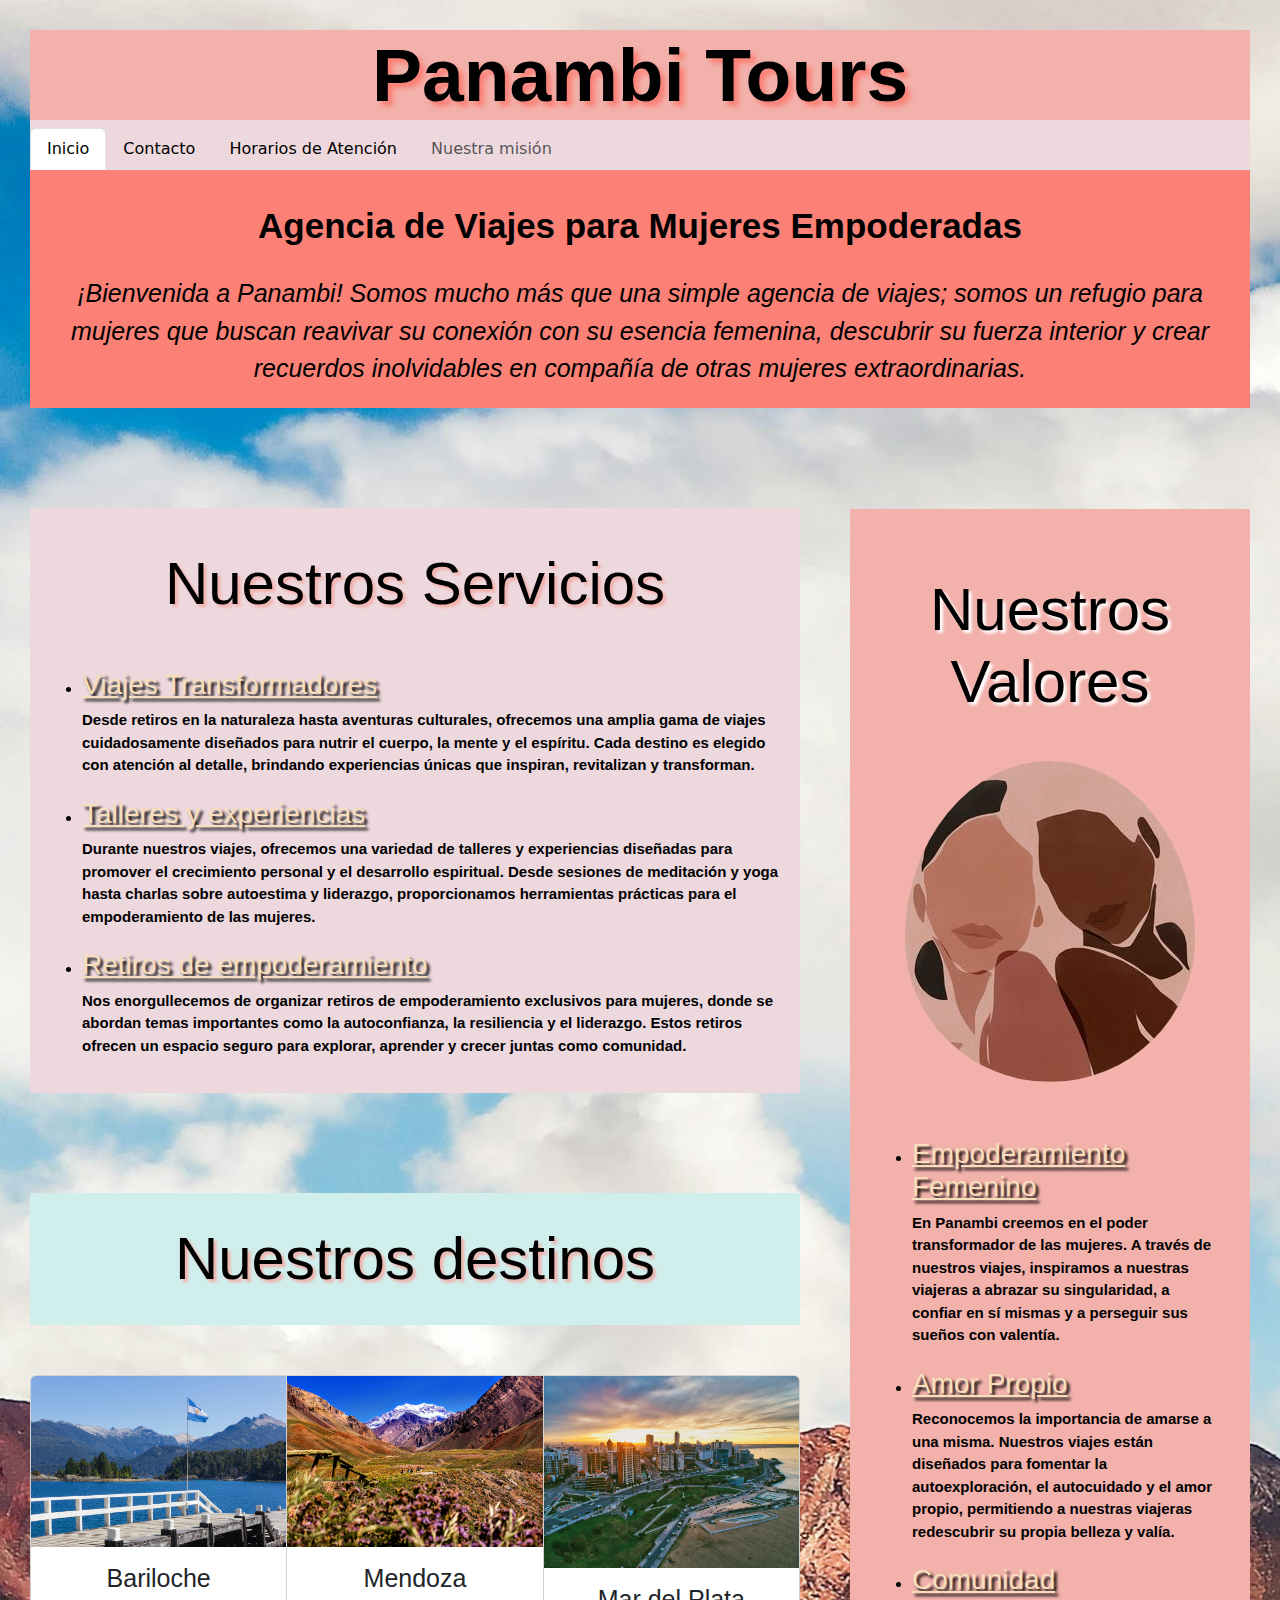
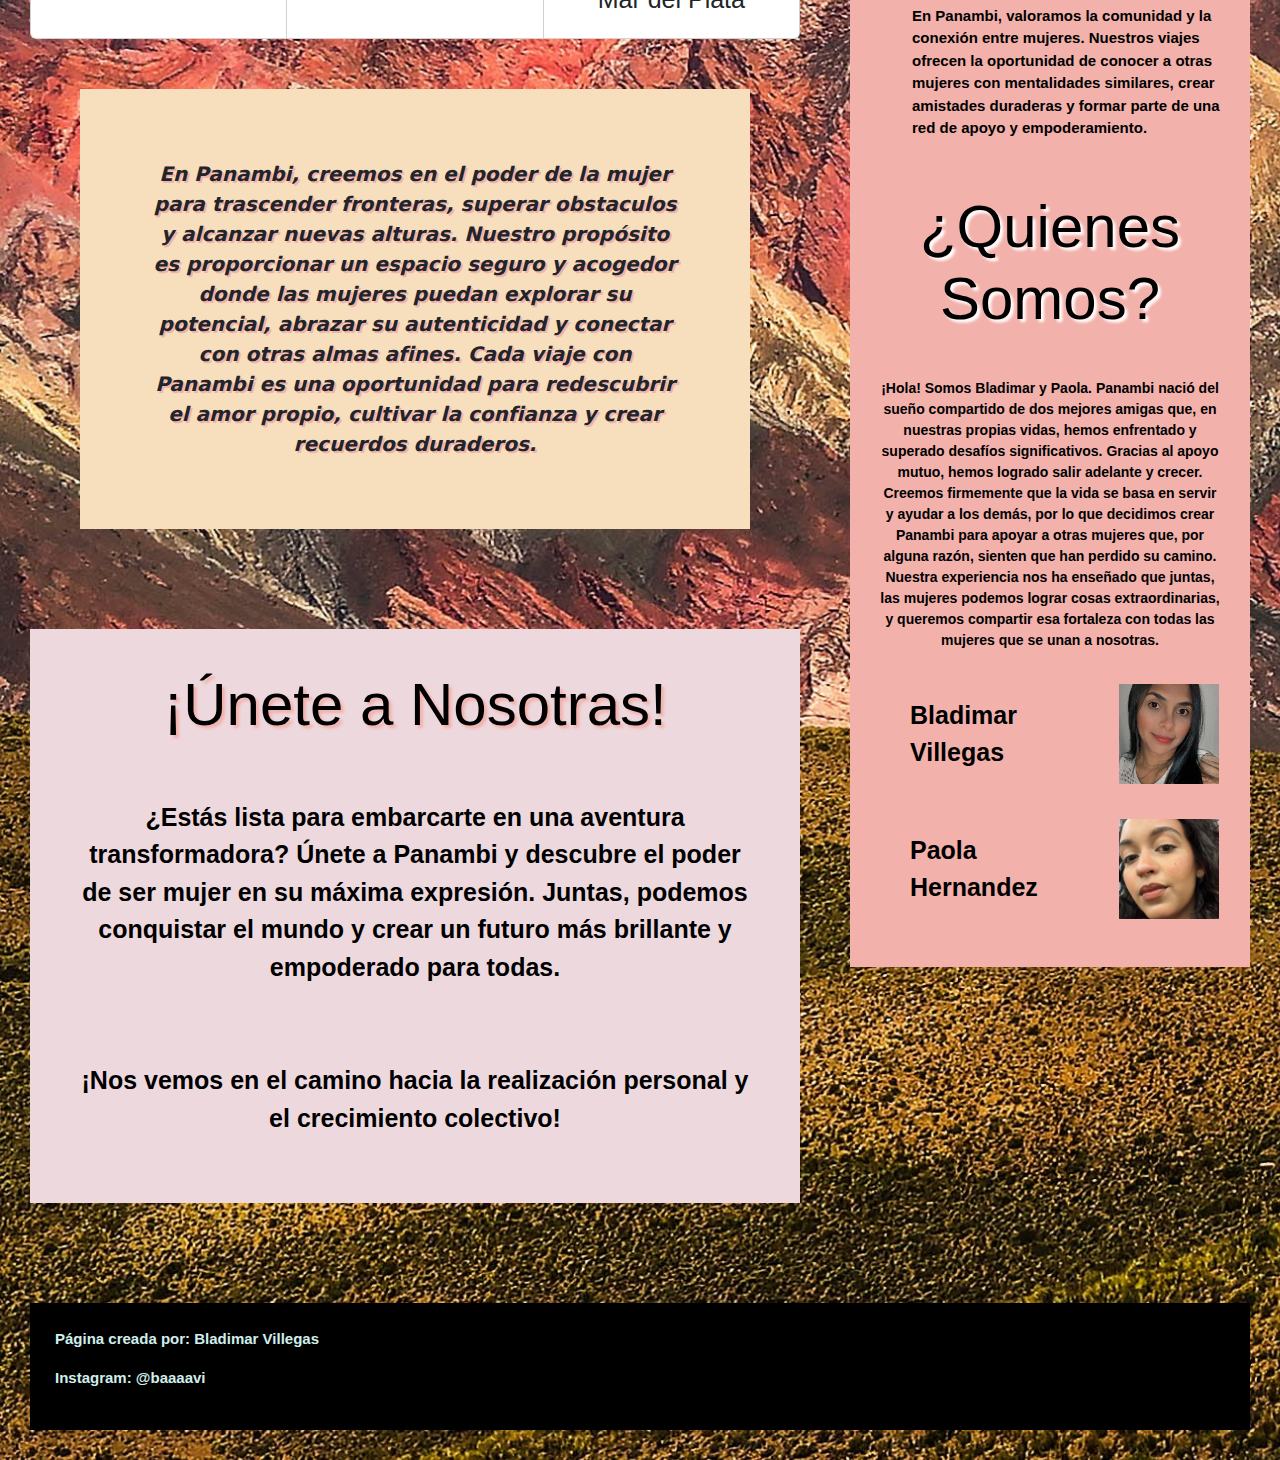
==== commit b2eea276: "practicando js" ====
--- a/index.html
+++ b/index.html
@@ -139,9 +139,9 @@
                     </div>
                 </div>
                 <div class="card">
-                    <img src="./rioNegro.jpg" class="card-img-top" alt="Rio-negro">
+                    <img src="./mardelplata.jpg" class="card-img-top" alt="Mardelplata">
                     <div class="card-body">
-                        <h5 class="card-title titulo-ciudad-bv">Rio Negro</h5>
+                        <h5 class="card-title titulo-ciudad-bv">Mar del Plata</h5>
                     </div>
                 </div>
             </div>
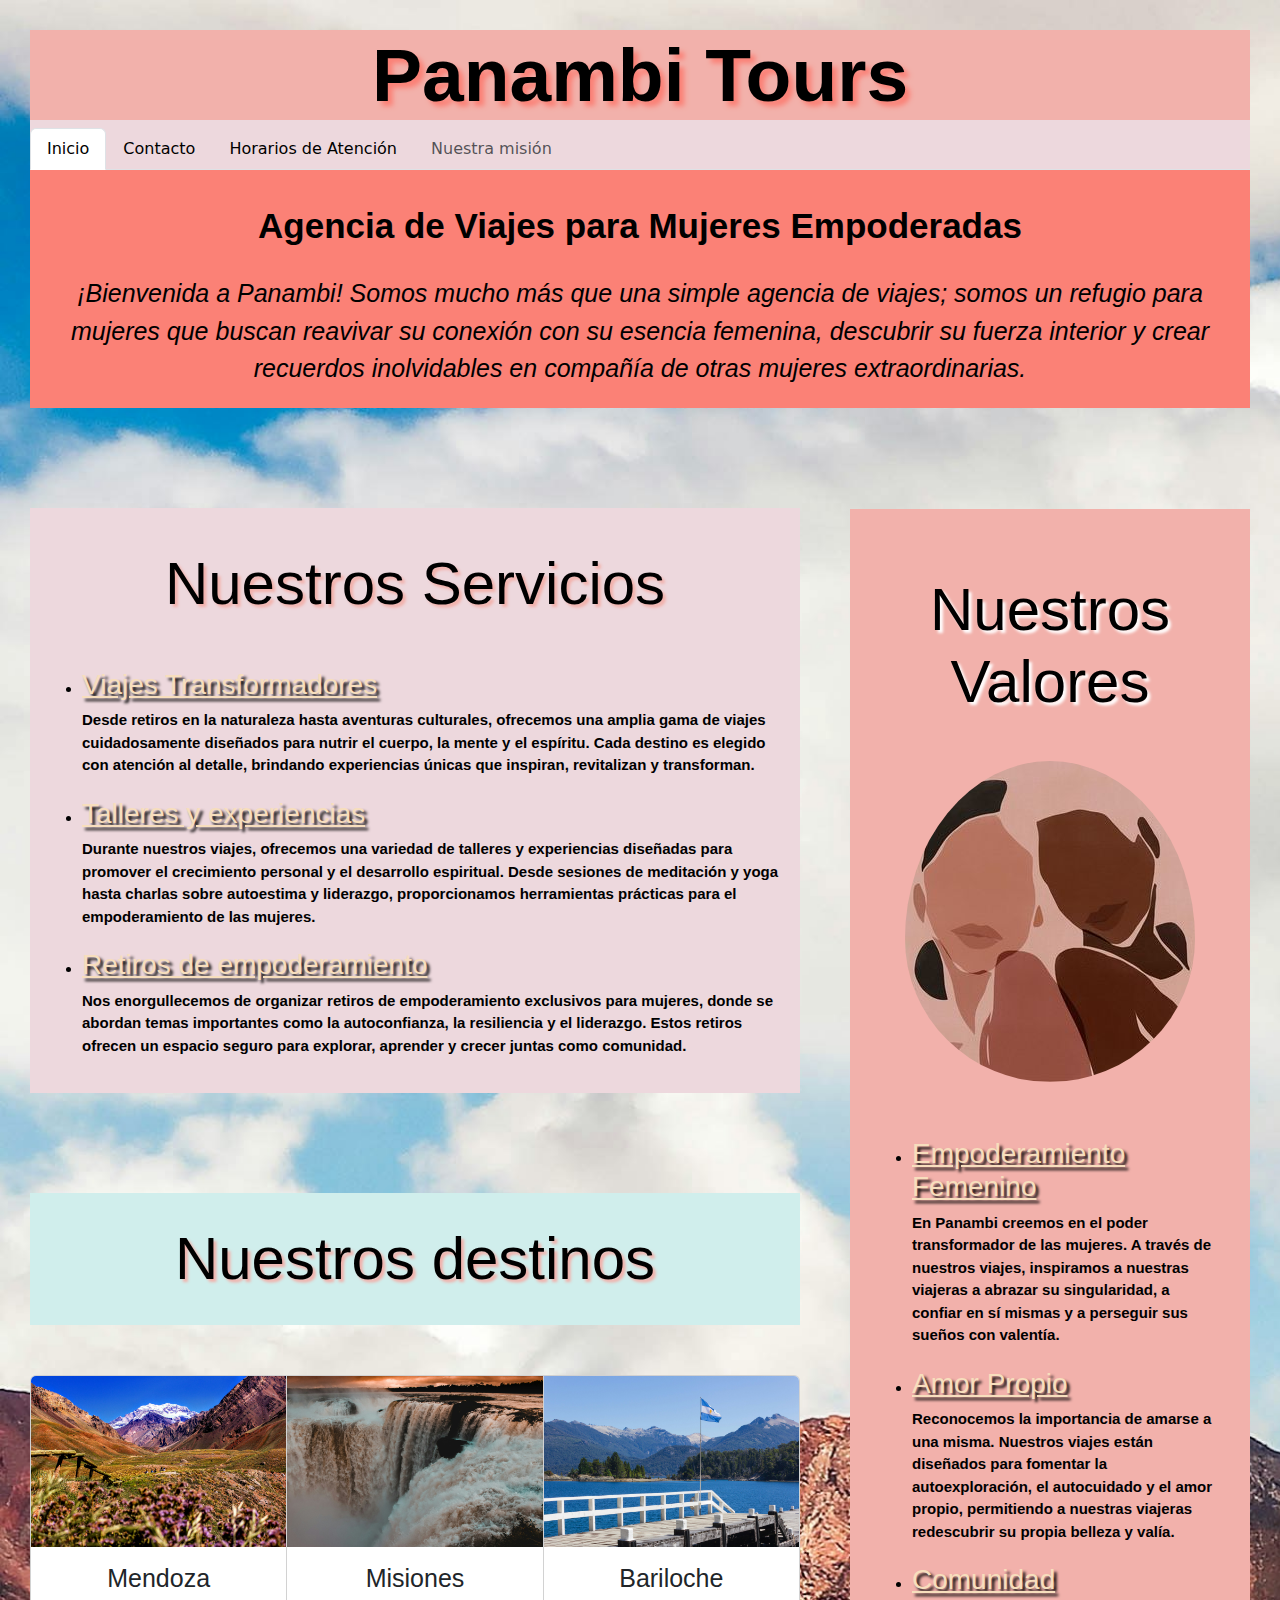
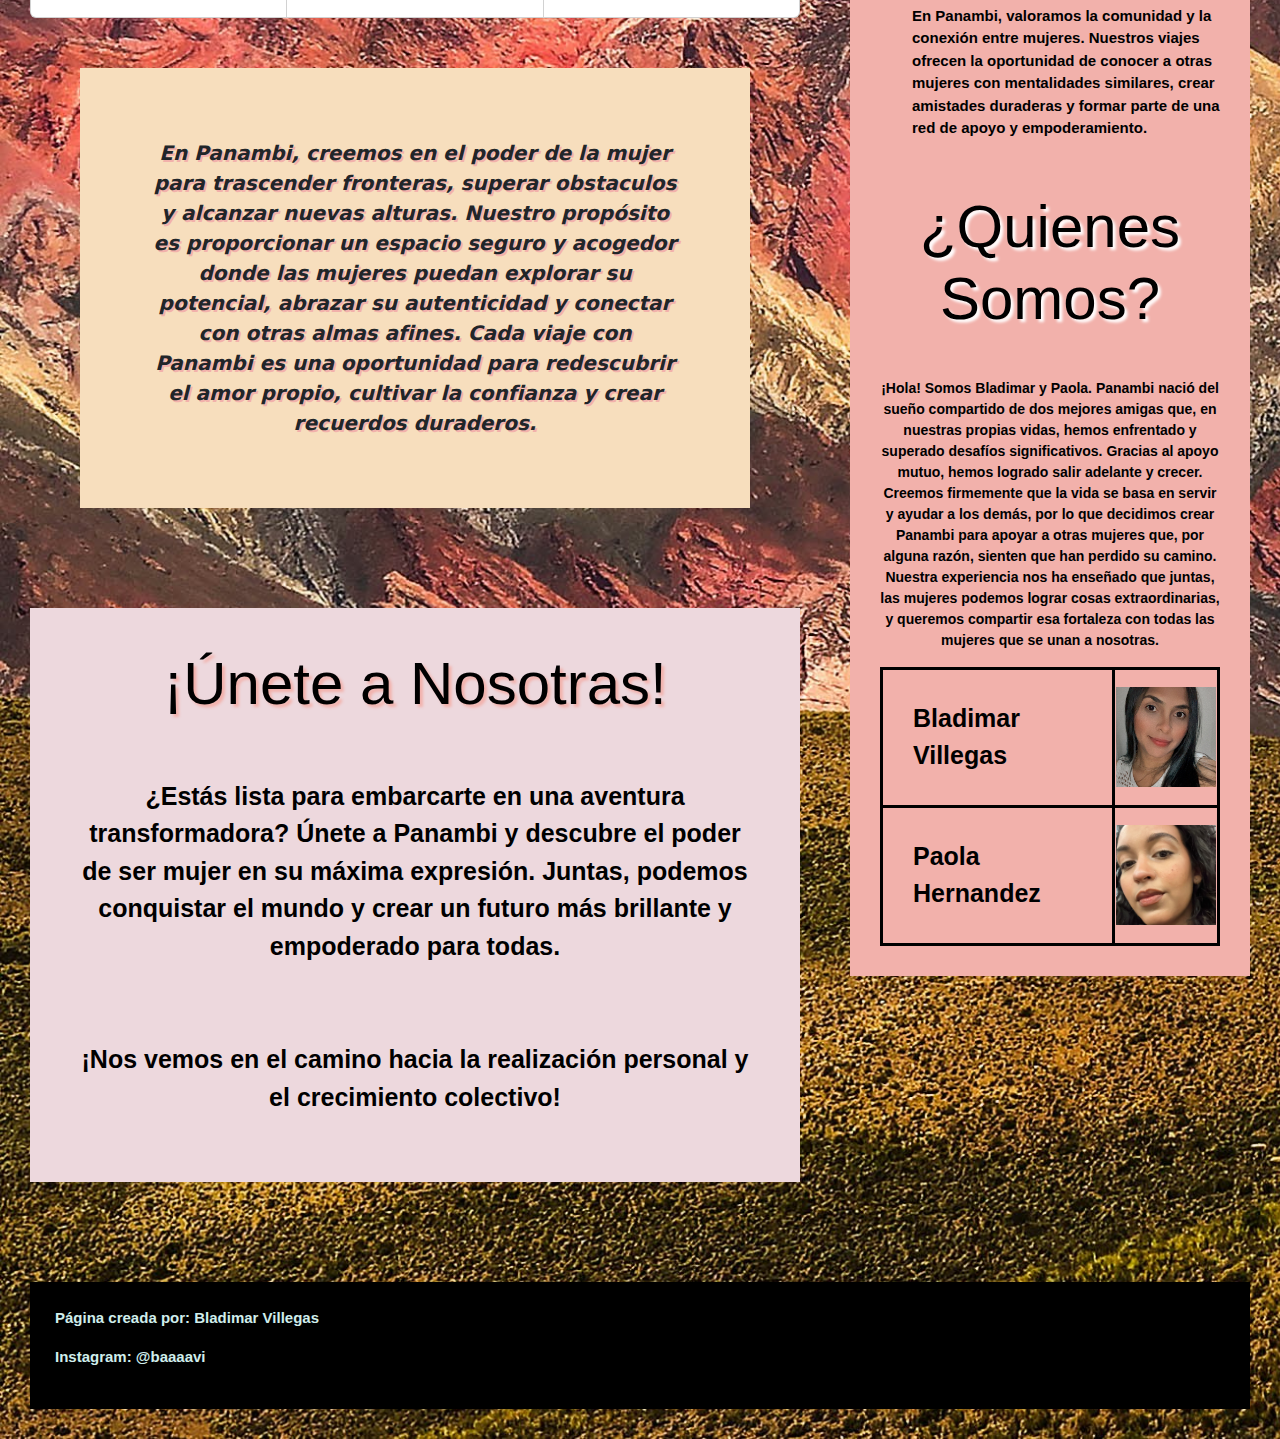
==== commit 8a8deee8: "agregando detalles" ====
--- a/index.html
+++ b/index.html
@@ -81,7 +81,7 @@
                 extraordinarias, y queremos compartir esa fortaleza con todas las mujeres que se unan a nosotras.
             </p>
             <table class="quienes-somos">
-                <tr class="tabla-quienes-somos">
+                <tr class="tabla-quienes-somos" border="2">
                     <td class="tabla-quienes-somos">Bladimar Villegas</td>
                     <td><img class="integrantes-foto" src="./bladimar.jpeg"></td>
                 </tr>
@@ -127,24 +127,25 @@
             </h3>
             <div class="card-group">
                 <div class="card">
-                    <img src="./bariloche.jpg" class="card-img-top" alt="Bariloche">
-                    <div class="card-body">
-                        <h5 class="card-title titulo-ciudad-bv">Bariloche</h5>
-                    </div>
-                </div>
-                <div class="card">
                     <img src="./mendoza.jpg" class="card-img-top" alt="Mendoza">
                     <div class="card-body">
                         <h5 class="card-title titulo-ciudad-bv">Mendoza</h5>
                     </div>
                 </div>
                 <div class="card">
-                    <img src="./mardelplata.jpg" class="card-img-top" alt="Mardelplata">
+                    <img src="./Misiones.jpg" class="card-img-top" alt="Misiones">
                     <div class="card-body">
-                        <h5 class="card-title titulo-ciudad-bv">Mar del Plata</h5>
+                        <h5 class="card-title titulo-ciudad-bv">Misiones</h5>
+                    </div>
+                </div>
+                <div class="card">
+                    <img src="./bariloche.jpg" class="card-img-top" alt="bariloche">
+                    <div class="card-body">
+                        <h5 class="card-title titulo-ciudad-bv">Bariloche</h5>
                     </div>
                 </div>
             </div>
+
             <p class="parrafo-panambi">En Panambi, creemos en el poder de la mujer para trascender fronteras, superar
                 obstaculos y alcanzar
                 nuevas alturas. Nuestro propósito es proporcionar un espacio seguro y acogedor donde las mujeres puedan
--- a/style.css
+++ b/style.css
@@ -300,9 +300,16 @@
     padding-left: 30px;
     padding-right: 50px;
     font-size: 25px;
+    border: black;
+    border-style:solid;
 }
 
 .resumen-sobre-nosotras {
     font-size: 14px;
     text-align: center;
+}
+
+.video {
+    margin-left: 250px;
+    margin-bottom: 100px;
 }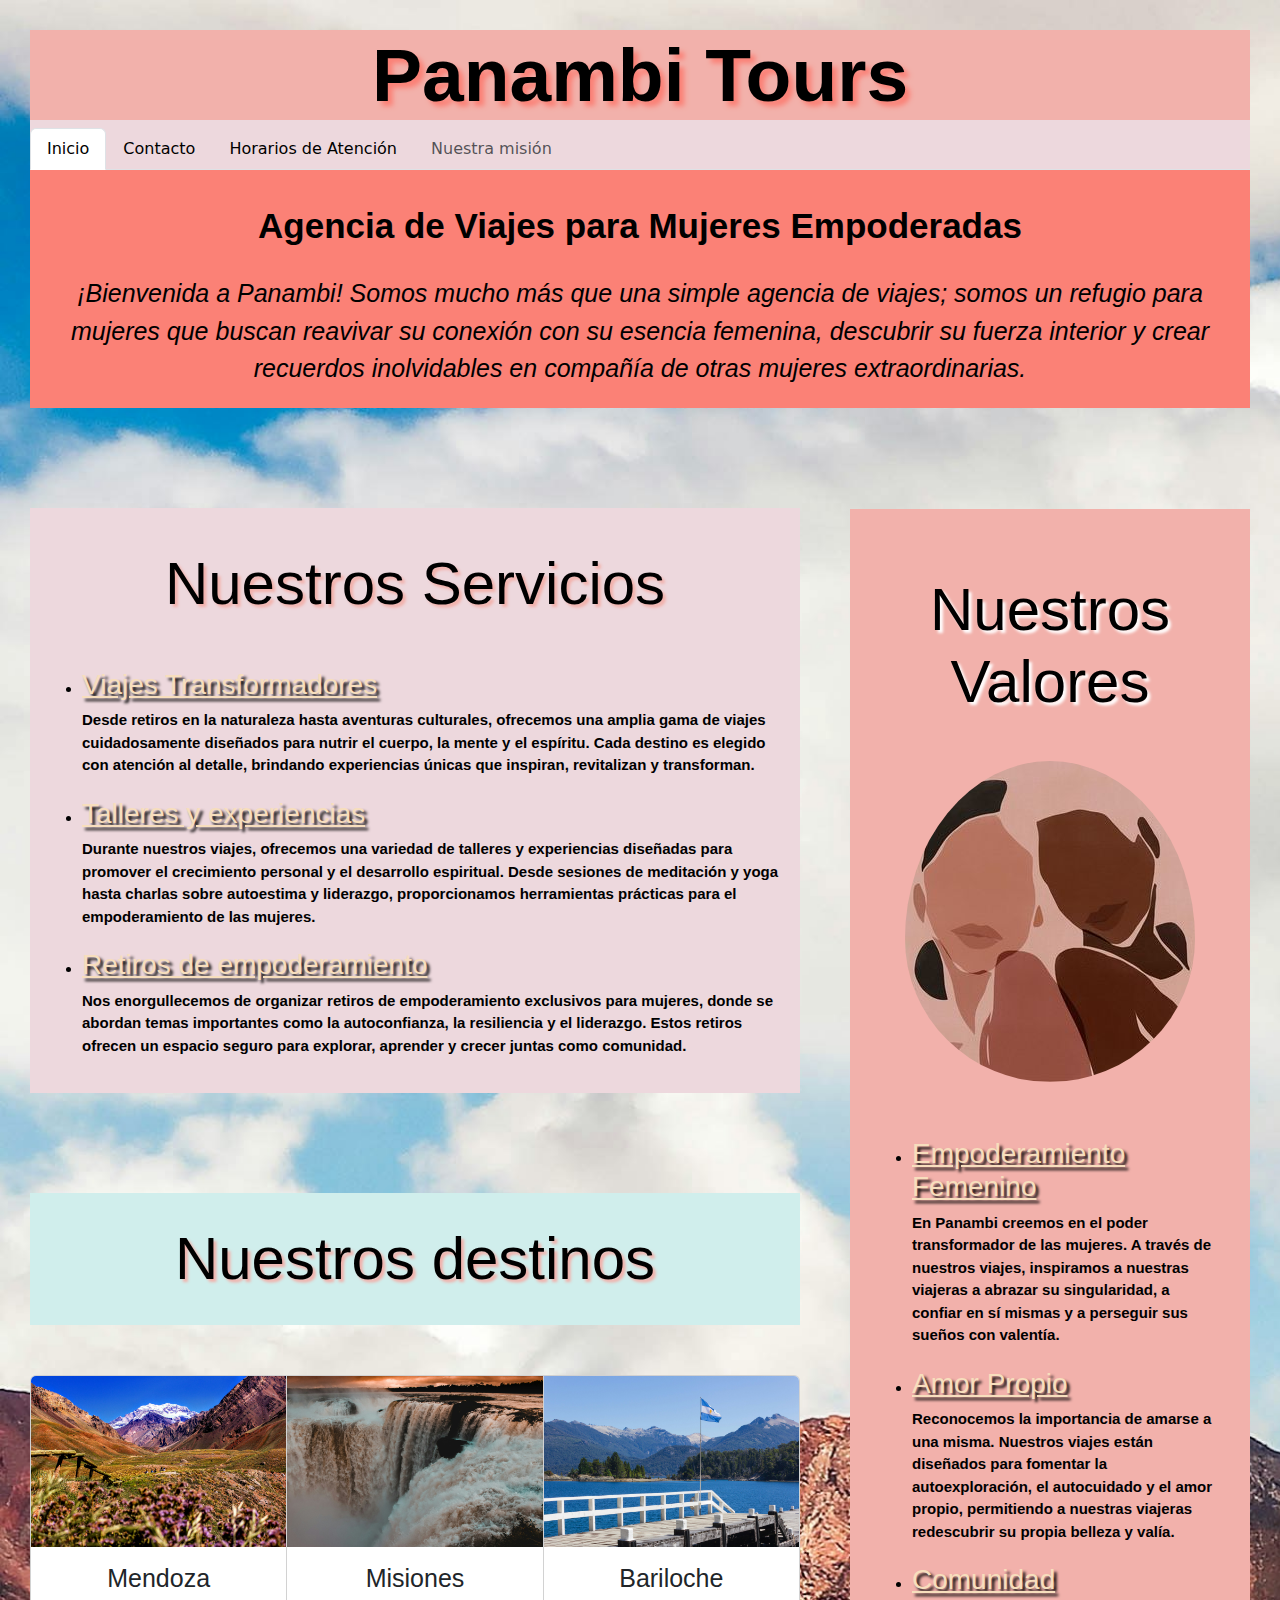
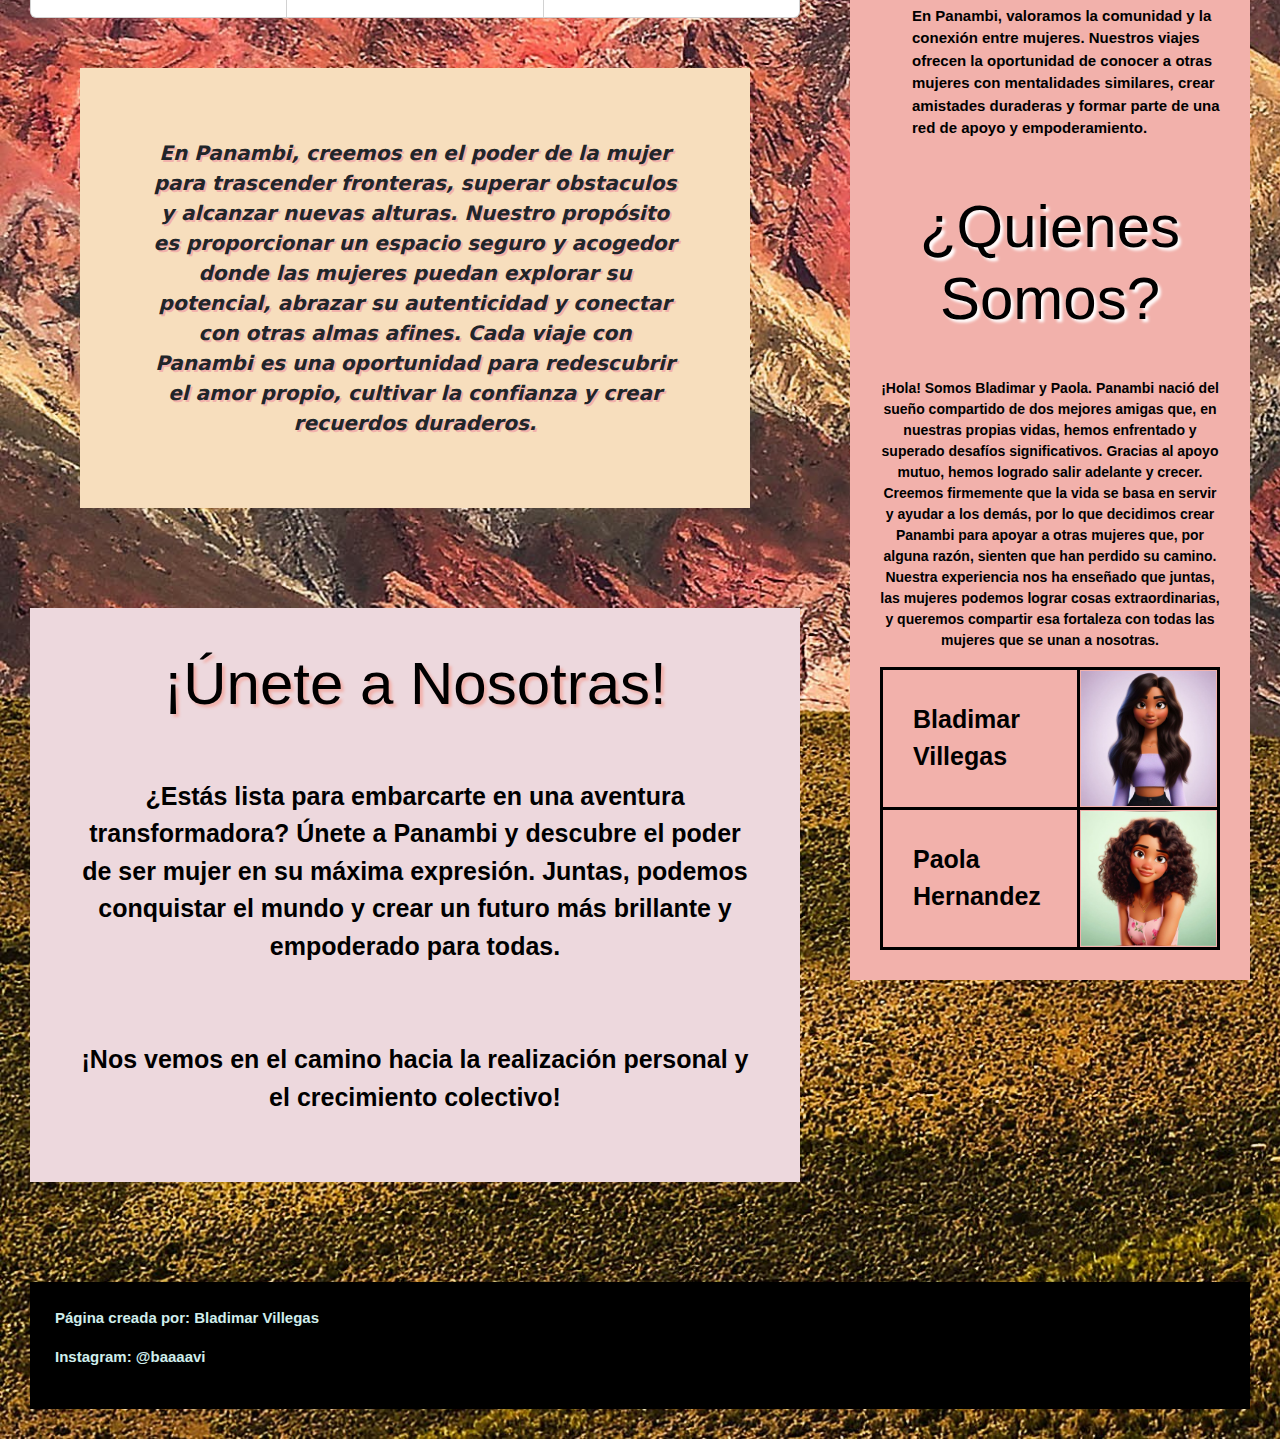
==== commit a971e7d9: "detalles finales" ====
--- a/index.html
+++ b/index.html
@@ -83,11 +83,11 @@
             <table class="quienes-somos">
                 <tr class="tabla-quienes-somos" border="2">
                     <td class="tabla-quienes-somos">Bladimar Villegas</td>
-                    <td><img class="integrantes-foto" src="./bladimar.jpeg"></td>
+                    <td><img class="integrantes-foto" src="./bladi.jpg"></td>
                 </tr>
                 <tr class="tabla-quienes-somos">
                     <td class="tabla-quienes-somos">Paola Hernandez</td>
-                    <td><img class="integrantes-foto" src="./Paola.jpeg"></td>
+                    <td><img class="integrantes-foto" src="./pao.jpg"></td>
                 </tr>
             </table>
 
@@ -174,6 +174,7 @@
         <p class="redes-sociales">Instagram: @baaaavi</p>
 
     </footer>
+    <script src="./otrocodigojs.js"></script>
 </body>
 
 </html>--- a/style.css
+++ b/style.css
@@ -145,7 +145,8 @@
     font-size: 40px;
     font-family: 'Lucida Sans', 'Lucida Sans Regular', 'Lucida Grande', 'Lucida Sans Unicode', Geneva, Verdana, sans-serif;
     text-shadow: 3px 3px 3px #F2B1AB;
-    padding-bottom: 30px;
+    padding-bottom: 50px;
+    padding-top: 50px;
 }
 
 .datos-de-contacto {
@@ -290,7 +291,7 @@
 }
 
 .integrantes-foto {
-    width: 100px;
+    width: 135px;
 }
 
 
@@ -298,7 +299,7 @@
     padding-top: 30px;
     padding-bottom: 30px;
     padding-left: 30px;
-    padding-right: 50px;
+    padding-right: 30px;
     font-size: 25px;
     border: black;
     border-style:solid;
